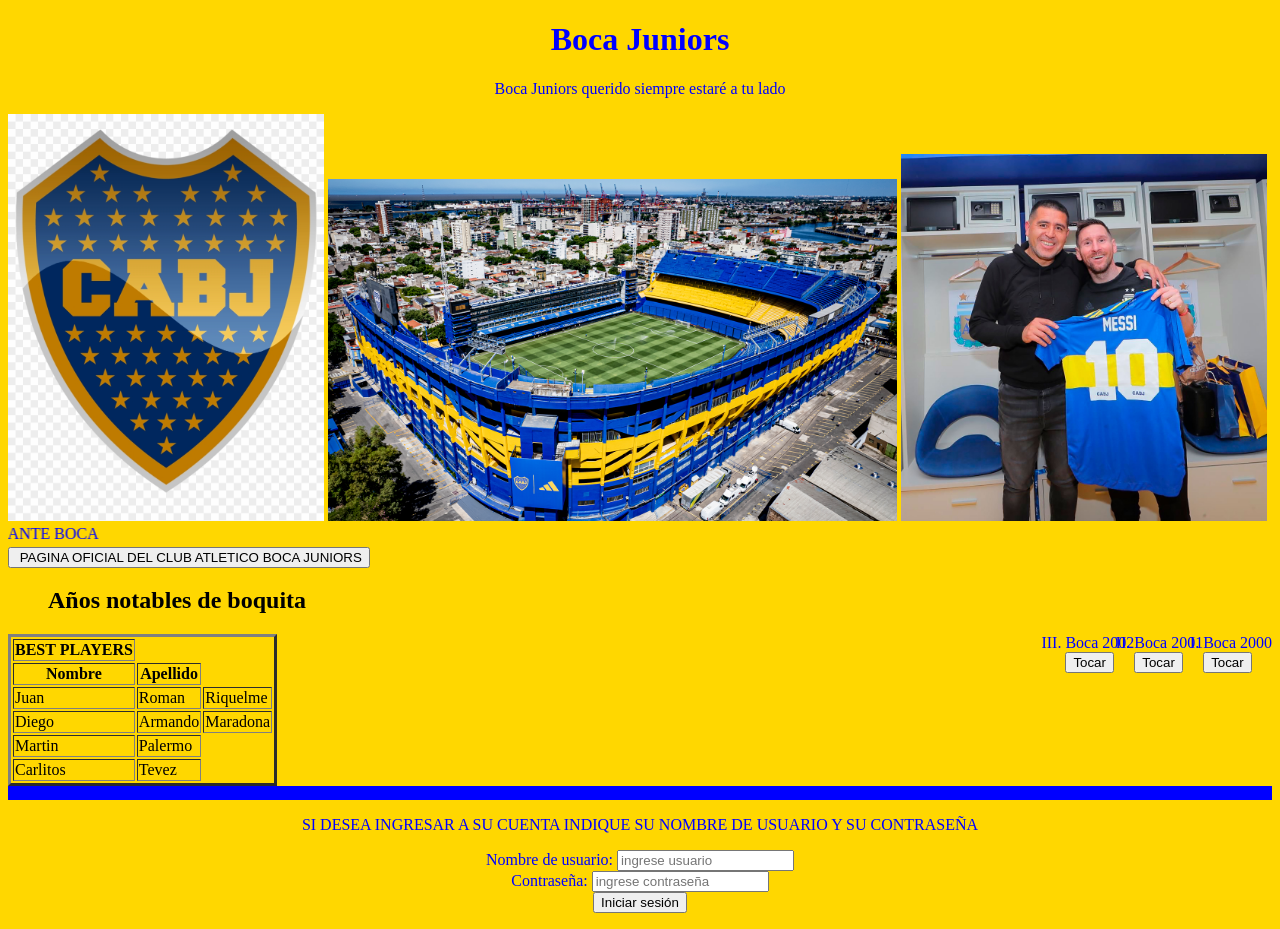
==== index.html @ ec5ee79f "Initial commit" ====
<!DOCTYPE html>
<html lang="en">
<head>
    <meta charset="UTF-8">
    <meta http-equiv="X-UA-Compatible" content="IE=edge">
    <meta name="viewport" content="width=device-width, initial-scale=1.0">
    <title>Página de Boquita</title>
    <link rel="stylesheet" href="style.css">
</head>
<body>
    <header></header>
        <h1>Boca Juniors</h1>
        <p>Boca Juniors querido siempre estaré a tu lado
        </p> <!--la "p" es para agregar algo con formato de parrafo-->
       <img src="./images/escudocabj.png" alt="Foto del ESCUDO" width="25%" > 
       <img src="./images/bombonerita.png" alt="Foto del ESCUDO" width="45%" > 
       <img src="./images/Messiconroman.jpg" alt="Foto del ESCUDO" width="29%" > 
        <marquee behavior="" direction="right">AGUANTE BOCA </marquee>
        <a href="https://www.bocajuniors.com.ar/"Target="_blank"><input type="button" value=" PAGINA OFICIAL DEL CLUB ATLETICO BOCA JUNIORS"  ></a><!--Esta "a" sirve para generar hipervinculos.-->
       


    <main></main>
    <ol type="I" start="1">
        <h2>Años notables de boquita</h2>
        <li>Boca 2000  <a href="https://es.wikipedia.org/wiki/Anexo:Temporada_2000-01_del_Club_Atl%C3%A9tico_Boca_Juniors"Target="_blank"><input type="button" value="Tocar"   ></a></li>
        <li>Boca 2001 <a href="https://es.wikipedia.org/wiki/Anexo:Temporada_2001-02_del_Club_Atl%C3%A9tico_Boca_Juniors"Target="_blank"><input type="button" value="Tocar" ></a></li></li>
        <li>Boca 2002 <a href="https://es.wikipedia.org/wiki/Anexo:Temporada_2002-03_del_Club_Atl%C3%A9tico_Boca_Juniors"Target="_blank"><input type="button" value="Tocar" ></a></li></li>
    </ol>

    <table border="3px"> 
        <tr><th>BEST PLAYERS</th></tr>
        <tr><th>Nombre</th><th>Apellido</th></tr>
        <tr><td>Juan</td><td>Roman</td><td>Riquelme</td></tr>
        <tr><td>Diego</td><td>Armando</td><td>Maradona</td></tr>
        <tr><td>Martin</td><td>Palermo</td></tr>
        <tr><td>Carlitos</td><td>Tevez</td></tr>
     <form action="" method="post">
    </table>


    <footer></footer>
    <p>SI DESEA INGRESAR A SU CUENTA INDIQUE SU NOMBRE DE USUARIO Y SU CONTRASEÑA<p>
        <label for="user">Nombre de usuario:
            <input type="text" placeholder="ingrese usuario" name="user"></label> <br>
       
            <label for="contrasenia"> Contraseña:
            <input type="password" placeholder="ingrese contraseña"></label><br>
            <input type="submit" value="Iniciar sesión">
    
    

    
</body>
</html
---- style.css ----
/*  */

body{background-color: gold;}

#titular{color:BlueViolet;font-size: 100px;}


h1 {
  color: blue;
  text-align: center;
}
h2 {
  color:blue
  text-align center;
}
p {
  color: blue;
  text-align: center;
}
ul {
    list-style-type: none;
    margin: 0;
    padding: 0;
    overflow: hidden;
    background-color: #333;
  }
  
  li {
    float: inline-end;
    color: blue
  }
  
  li a {
    display: table-footer-group;
    color: white;
    text-align: center;
    padding: 14px 16px;
    text-decoration: solid blue;
  }
  marquee {color: blue }
  footer {
    border: 7px solid blue;}
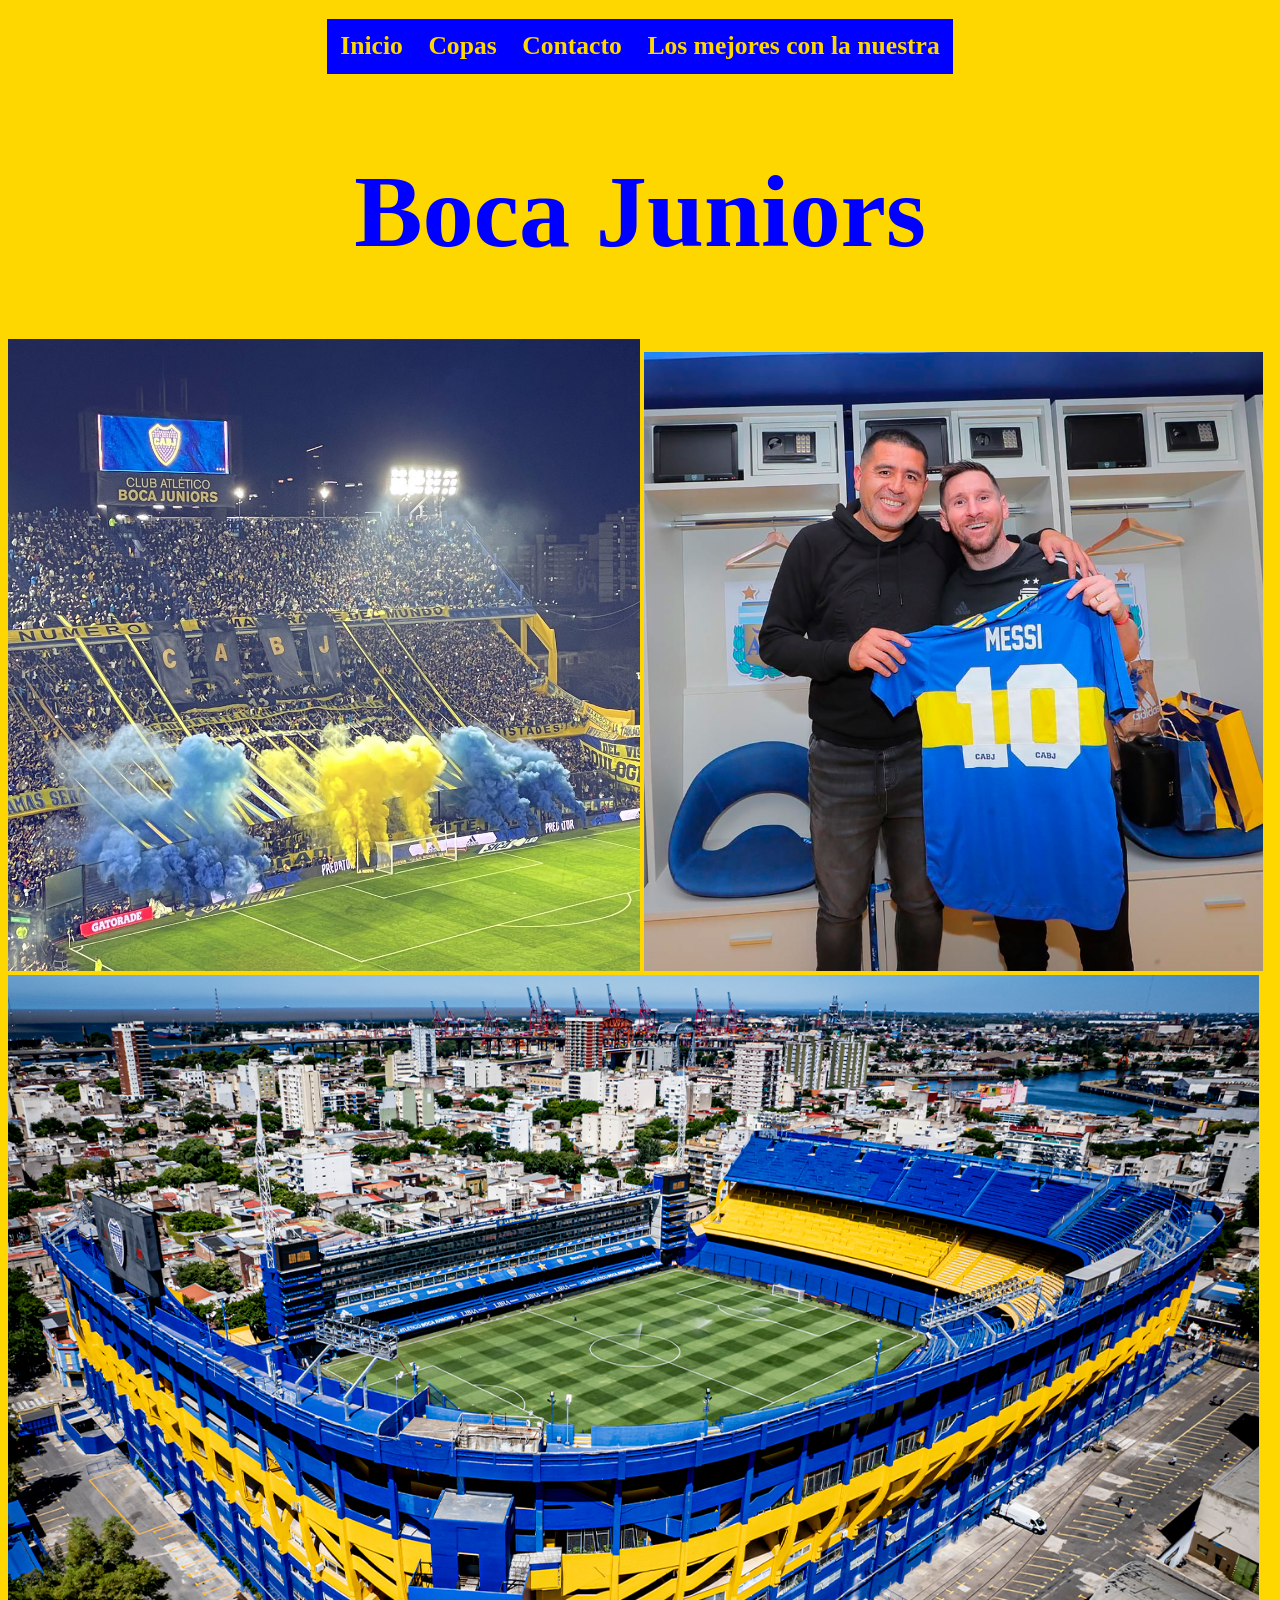
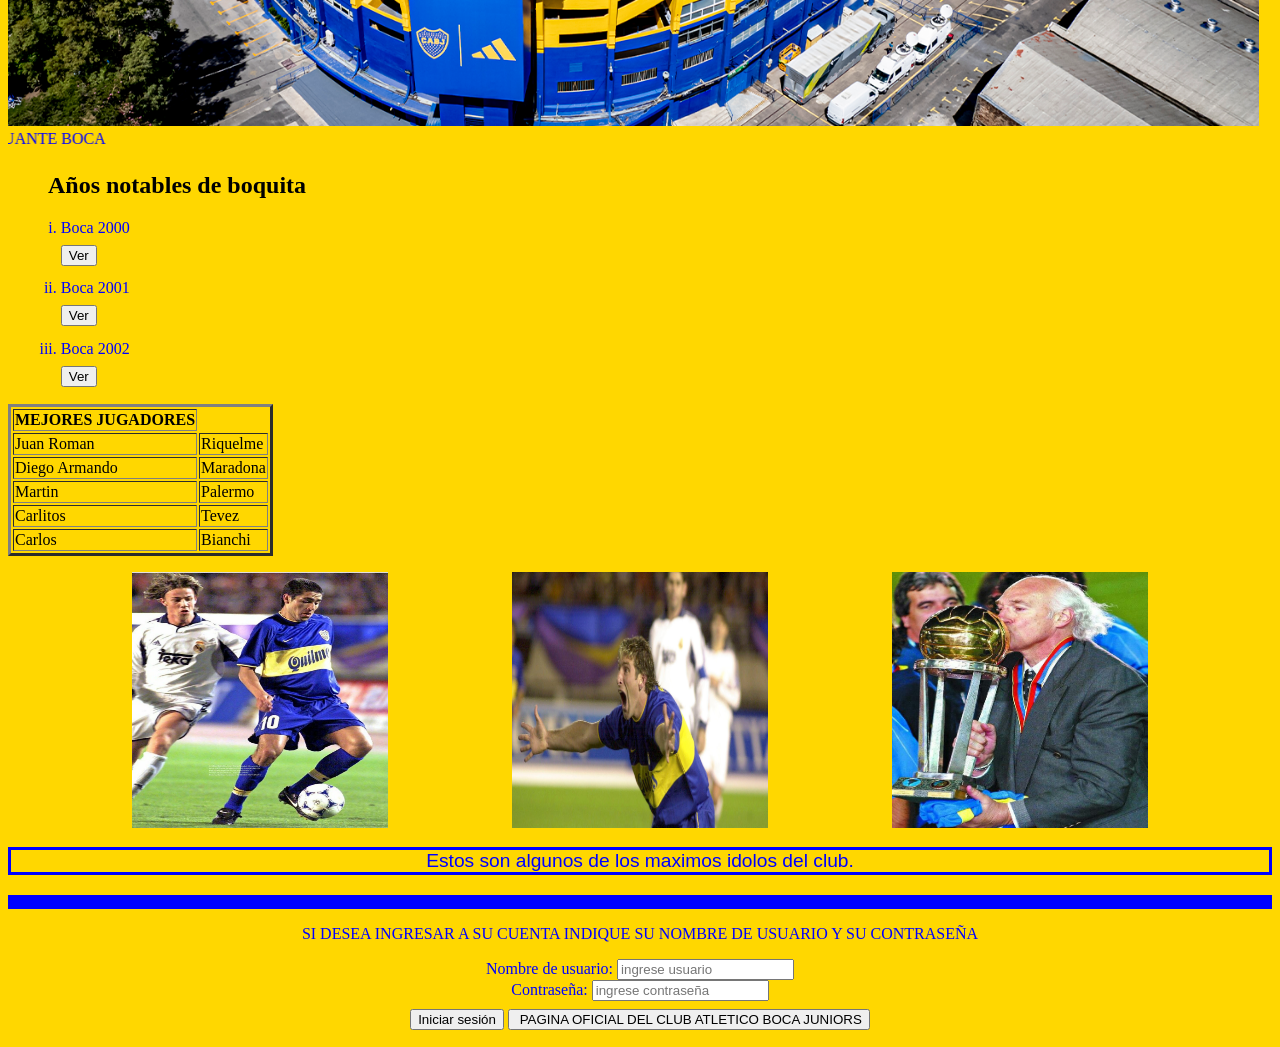
==== commit eaa8a60e: "Cambios 2da entrega" ====
--- a/index.html
+++ b/index.html
@@ -7,38 +7,59 @@
     <title>Página de Boquita</title>
     <link rel="stylesheet" href="style.css">
 </head>
+<nav>
+  <ul>
+    <li><a href="#">Inicio</a></li>
+    <li><a href="#">Copas</a></li>
+    <li><a href="#">Contacto</a></li>
+    <li><a href="#">Los mejores con la nuestra</a></li>
+  </ul>
+</nav>
+
 <body>
     <header></header>
         <h1>Boca Juniors</h1>
-        <p>Boca Juniors querido siempre estaré a tu lado
-        </p> <!--la "p" es para agregar algo con formato de parrafo-->
-       <img src="./images/escudocabj.png" alt="Foto del ESCUDO" width="25%" > 
-       <img src="./images/bombonerita.png" alt="Foto del ESCUDO" width="45%" > 
-       <img src="./images/Messiconroman.jpg" alt="Foto del ESCUDO" width="29%" > 
+       <img src="./images/Bocaaaaa.jpg" alt="Foto de la bombonera" width="50%" > 
+       <img src="./images/Messiconroman.jpg" alt="Foto de messi con roman" width="49%" > 
+
+       <img src="./images/bombonerita.png" alt="Foto de la cancha" width="99%" > 
         <marquee behavior="" direction="right">AGUANTE BOCA </marquee>
-        <a href="https://www.bocajuniors.com.ar/"Target="_blank"><input type="button" value=" PAGINA OFICIAL DEL CLUB ATLETICO BOCA JUNIORS"  ></a><!--Esta "a" sirve para generar hipervinculos.-->
-       
-
+        
+        
 
     <main></main>
-    <ol type="I" start="1">
+    <div class="dalebo">
+    <ol type="i" start="1">
         <h2>Años notables de boquita</h2>
-        <li>Boca 2000  <a href="https://es.wikipedia.org/wiki/Anexo:Temporada_2000-01_del_Club_Atl%C3%A9tico_Boca_Juniors"Target="_blank"><input type="button" value="Tocar"   ></a></li>
-        <li>Boca 2001 <a href="https://es.wikipedia.org/wiki/Anexo:Temporada_2001-02_del_Club_Atl%C3%A9tico_Boca_Juniors"Target="_blank"><input type="button" value="Tocar" ></a></li></li>
-        <li>Boca 2002 <a href="https://es.wikipedia.org/wiki/Anexo:Temporada_2002-03_del_Club_Atl%C3%A9tico_Boca_Juniors"Target="_blank"><input type="button" value="Tocar" ></a></li></li>
+        <li>Boca 2000  <a href="https://es.wikipedia.org/wiki/Anexo:Temporada_2000-01_del_Club_Atl%C3%A9tico_Boca_Juniors"Target="_blank"><input type="button" value="Ver"   ></a></li>
+        <li>Boca 2001 <a href="https://es.wikipedia.org/wiki/Anexo:Temporada_2001-02_del_Club_Atl%C3%A9tico_Boca_Juniors"Target="_blank"><input type="button" value="Ver" ></a></li>
+        <li>Boca 2002 <a href="https://es.wikipedia.org/wiki/Anexo:Temporada_2002-03_del_Club_Atl%C3%A9tico_Boca_Juniors"Target="_blank"><input type="button" value="Ver" ></a></li>
     </ol>
+   </div>
 
     <table border="3px"> 
-        <tr><th>BEST PLAYERS</th></tr>
-        <tr><th>Nombre</th><th>Apellido</th></tr>
-        <tr><td>Juan</td><td>Roman</td><td>Riquelme</td></tr>
-        <tr><td>Diego</td><td>Armando</td><td>Maradona</td></tr>
+        <tr><th>MEJORES JUGADORES</th></tr>
+
+        <tr><td>Juan Roman</td><td>Riquelme</td></tr>
+        <tr><td>Diego Armando</td><td>Maradona</td></tr>
         <tr><td>Martin</td><td>Palermo</td></tr>
         <tr><td>Carlitos</td><td>Tevez</td></tr>
-     <form action="" method="post">
+        <tr><td>Carlos</td><td>Bianchi</td></tr>
+     <form action="" method="post">        
     </table>
+  </p>
 
-
+  <div class="contenedor">
+  <img class="fotos2" src="./images/JRRvsRM.jpg" class="d-block w-100" alt="Tapa Revolver">
+       
+  <img class="fotos2" src="./images/PalermoRM.jpg" class="d-block w-100" alt="Tapa Sgt.Pepper">
+        
+  <img class="fotos2" src="./images/BianchiRM.jpg" class= "d-block w-100" alt="Tapa Hard day's night">
+       
+  </div>
+ 
+ <p class="p3">Estos son algunos de los maximos idolos del club.
+</p>
     <footer></footer>
     <p>SI DESEA INGRESAR A SU CUENTA INDIQUE SU NOMBRE DE USUARIO Y SU CONTRASEÑA<p>
         <label for="user">Nombre de usuario:
@@ -47,9 +68,10 @@
             <label for="contrasenia"> Contraseña:
             <input type="password" placeholder="ingrese contraseña"></label><br>
             <input type="submit" value="Iniciar sesión">
-    
+            
+        <a href="https://www.bocajuniors.com.ar/"Target="_blank"><input type="button" value=" PAGINA OFICIAL DEL CLUB ATLETICO BOCA JUNIORS"  ></a><!--Esta "a" sirve para generar hipervinculos.-->
     
 
-    
+     
 </body>
 </html
--- a/style.css
+++ b/style.css
@@ -1,11 +1,26 @@
-
-
-/*  */
 
 body{background-color: gold;}
 
 #titular{color:BlueViolet;font-size: 100px;}
+ul {
+  list-style-type: none;
+  margin: 0;
+  padding: 0;
+  overflow: hidden;
+  background-color: blue;
+ }
+ ol{
+  display: left;
+ }
 
+ li a {
+
+  display: block;
+  color: blue;
+  text-align: center;
+  padding: 14px 16px;
+  text-decoration: none;
+ }
 
 h1 {
   color: blue;
@@ -13,32 +28,85 @@
 }
 h2 {
   color:blue
-  text-align center;
+  text-align left;
 }
 p {
   color: blue;
   text-align: center;
 }
-ul {
+  
+  li {
+    float: inline;
+    color: blue
+  }
+  h1 {
+    display: flex;
+    justify-content: center;
+    font-family: 'Times New Roman', Times, serif;
+     color: blue;
+     font-size: 8vw;
+    }   
+
+a{
+  width: 100%;
+}
+
+    li a {
+      display: table-footer-group;
+      color: gold;
+      text-align: left;
+      padding: 14px 16px;
+      text-decoration: solid blue;
+    }
+  marquee {color: blue }
+  nav {
+    
+    background-color: gold;
+    height: 6vw;
+    display: flex;
+    justify-content: center;
+    align-items: center;
+  }
+  
+  ul {
     list-style-type: none;
     margin: 0;
     padding: 0;
-    overflow: hidden;
-    background-color: #333;
+    display: flex;
   }
   
   li {
-    float: inline-end;
-    color: blue
+    margin: 1vw;
   }
   
-  li a {
-    display: table-footer-group;
-    color: white;
-    text-align: center;
-    padding: 14px 16px;
-    text-decoration: solid blue;
+  a {
+    color: #ee0a0a;
+    text-decoration: none;
+    font-size: 2vw;
+    font-weight: bold;
   }
-  marquee {color: blue }
+
+  .fotos2{
+    height: 20vw;
+    width: 20vw;
+  }
+  .contenedor{
+    display: flex;
+    flex-direction: row;
+    align-content: center;
+    justify-content: space-evenly;
+    
+}
+.p3 {
+  font-family: Arial, Helvetica, sans-serif;
+  color: blue;
+  font-size: 1.5vw;
+  border: 0.25vw solid blue;
+  background-color:gold;
+  padding: 0,5vw;
+}
+
+  
   footer {
-    border: 7px solid blue;}+    border: 7px solid blue;}
+    
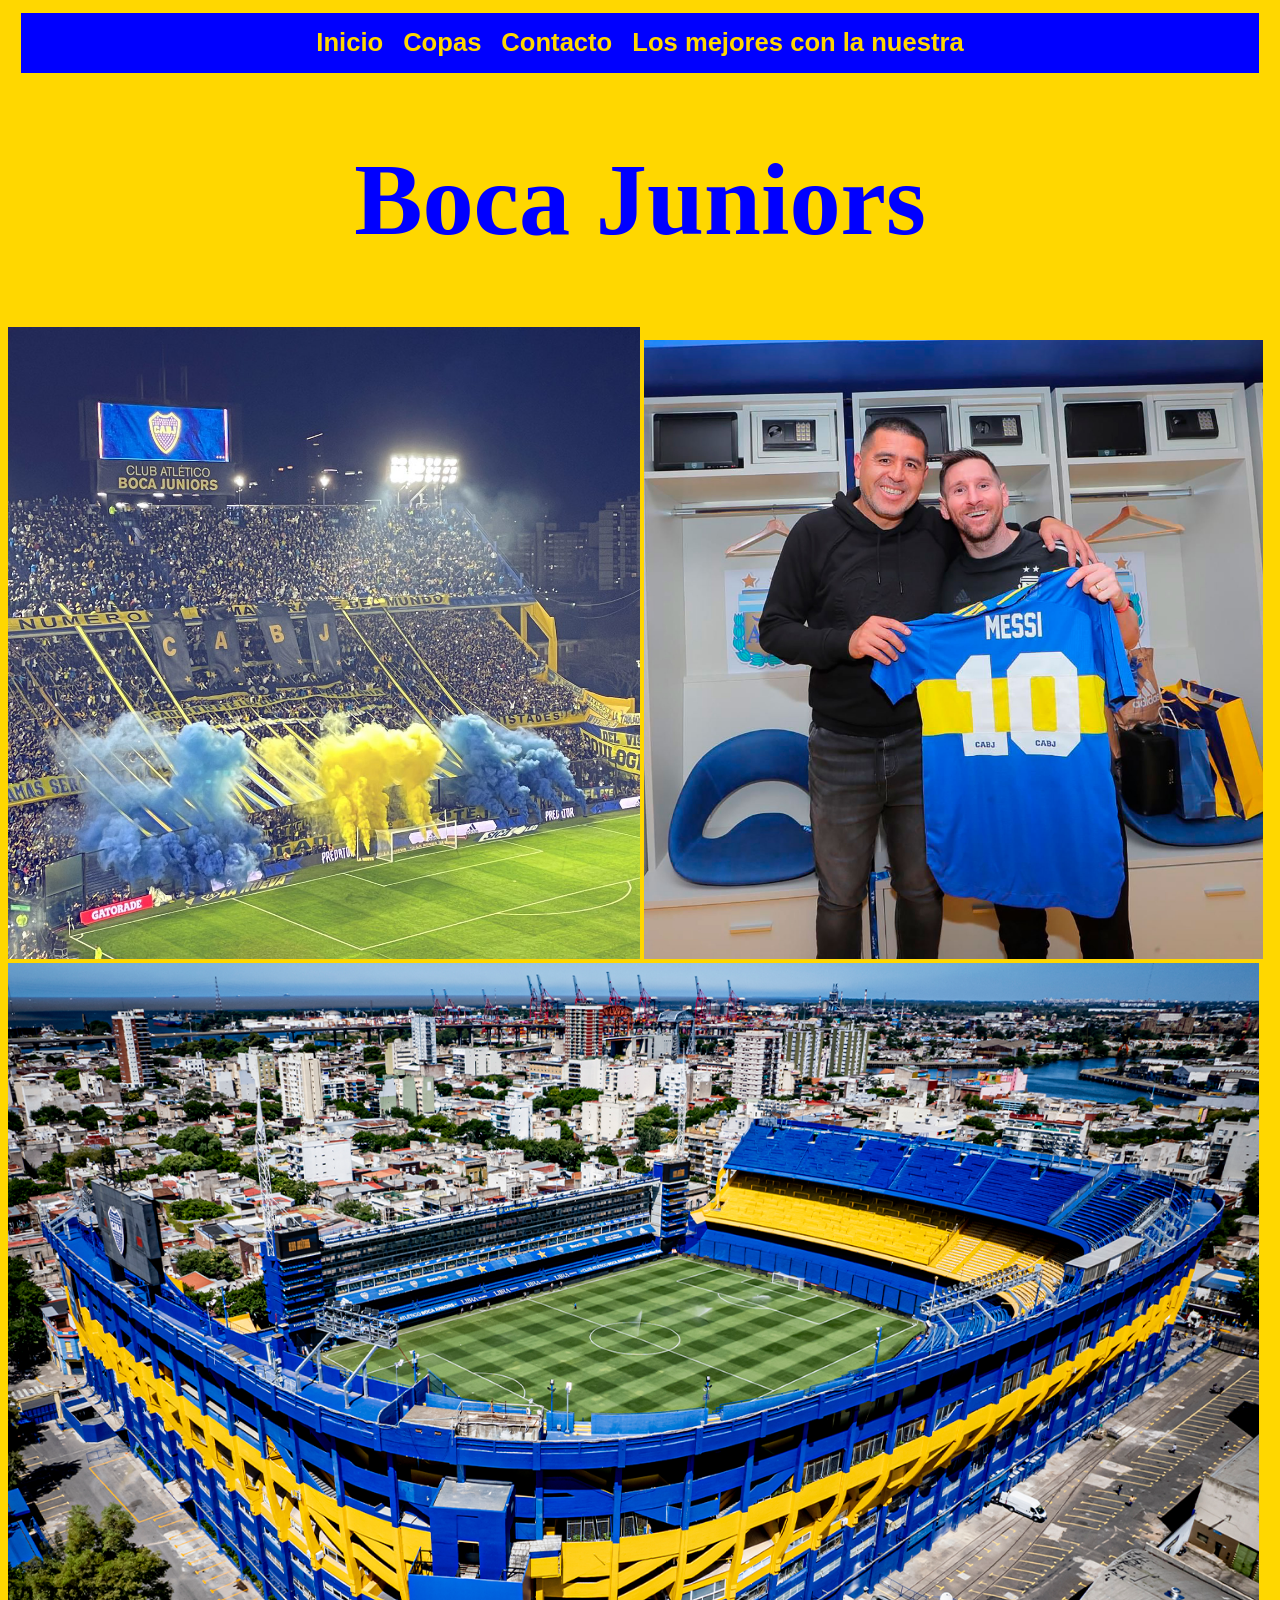
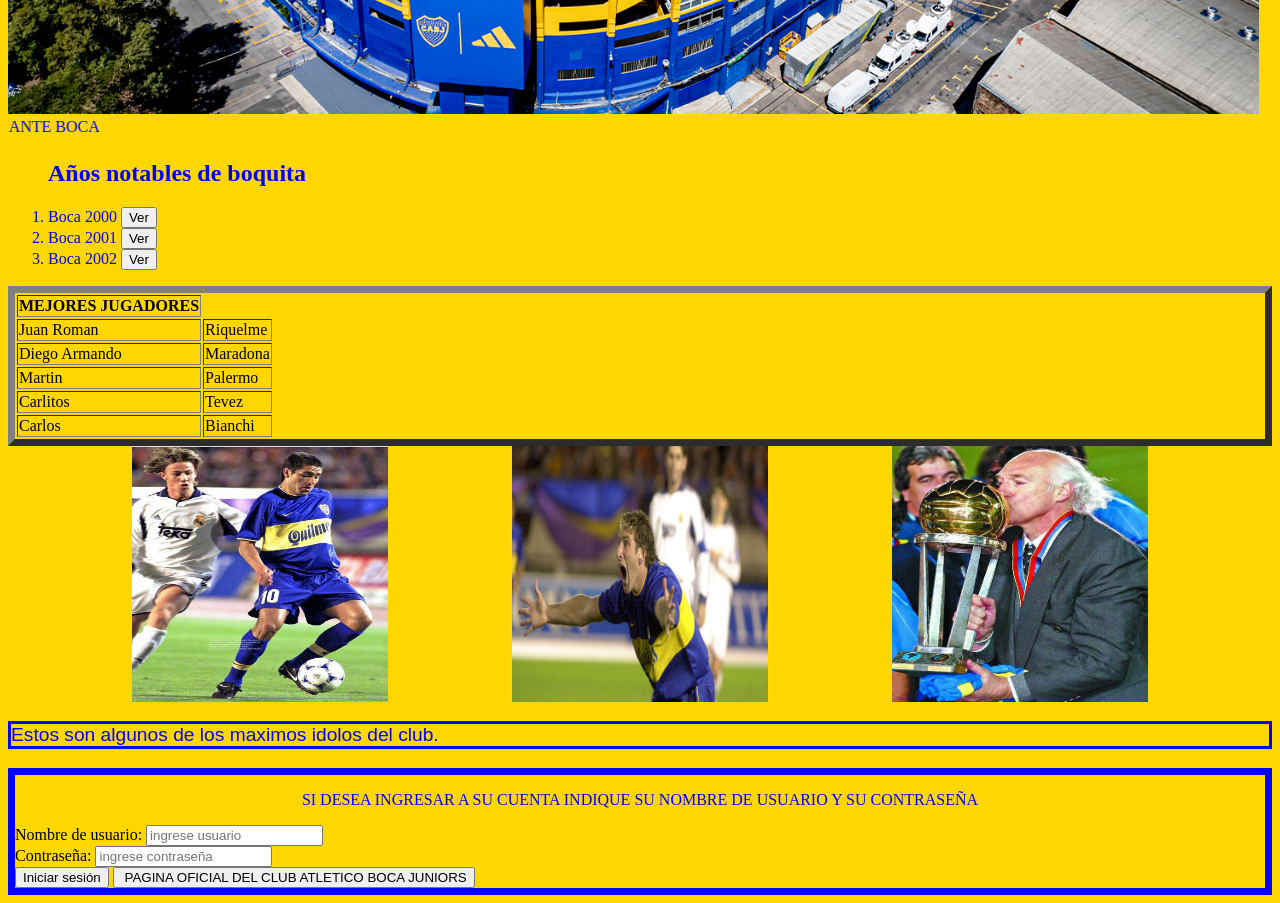
==== commit 50d448e8: "cambios" ====
--- a/index.html
+++ b/index.html
@@ -3,12 +3,12 @@
 <head>
     <meta charset="UTF-8">
     <meta http-equiv="X-UA-Compatible" content="IE=edge">
-    <meta name="viewport" content="width=device-width, initial-scale=1.0">
+    <meta name="viewport" content="width=device-width, initial-scale=1">
     <title>Página de Boquita</title>
-    <link rel="stylesheet" href="style.css">
+    <link rel="stylesheet" href="style.css"> 
 </head>
 <nav>
-  <ul>
+  <ul class="menu"width = device width>
     <li><a href="#">Inicio</a></li>
     <li><a href="#">Copas</a></li>
     <li><a href="#">Contacto</a></li>
@@ -17,60 +17,50 @@
 </nav>
 
 <body>
-    <header></header>
+    <header>
         <h1>Boca Juniors</h1>
        <img src="./images/Bocaaaaa.jpg" alt="Foto de la bombonera" width="50%" > 
        <img src="./images/Messiconroman.jpg" alt="Foto de messi con roman" width="49%" > 
-
        <img src="./images/bombonerita.png" alt="Foto de la cancha" width="99%" > 
         <marquee behavior="" direction="right">AGUANTE BOCA </marquee>
-        
-        
-
-    <main></main>
+    </header>            
+    <main>
     <div class="dalebo">
-    <ol type="i" start="1">
-        <h2>Años notables de boquita</h2>
-        <li>Boca 2000  <a href="https://es.wikipedia.org/wiki/Anexo:Temporada_2000-01_del_Club_Atl%C3%A9tico_Boca_Juniors"Target="_blank"><input type="button" value="Ver"   ></a></li>
-        <li>Boca 2001 <a href="https://es.wikipedia.org/wiki/Anexo:Temporada_2001-02_del_Club_Atl%C3%A9tico_Boca_Juniors"Target="_blank"><input type="button" value="Ver" ></a></li>
-        <li>Boca 2002 <a href="https://es.wikipedia.org/wiki/Anexo:Temporada_2002-03_del_Club_Atl%C3%A9tico_Boca_Juniors"Target="_blank"><input type="button" value="Ver" ></a></li>
-    </ol>
+        <ol type="" start="1">
+            <h2>Años notables de boquita</h2>
+            <li>Boca 2000  <a href="https://es.wikipedia.org/wiki/Anexo:Temporada_2000-01_del_Club_Atl%C3%A9tico_Boca_Juniors"Target="_blank"><input type="button" value="Ver"   ></a></li>
+            <li>Boca 2001 <a href="https://es.wikipedia.org/wiki/Anexo:Temporada_2001-02_del_Club_Atl%C3%A9tico_Boca_Juniors"Target="_blank"><input type="button" value="Ver" ></a></li>
+            <li>Boca 2002 <a href="https://es.wikipedia.org/wiki/Anexo:Temporada_2002-03_del_Club_Atl%C3%A9tico_Boca_Juniors"Target="_blank"><input type="button" value="Ver" ></a></li>
+        </ol>
    </div>
 
-    <table border="3px"> 
+    <table border="7px"> 
         <tr><th>MEJORES JUGADORES</th></tr>
-
         <tr><td>Juan Roman</td><td>Riquelme</td></tr>
         <tr><td>Diego Armando</td><td>Maradona</td></tr>
         <tr><td>Martin</td><td>Palermo</td></tr>
         <tr><td>Carlitos</td><td>Tevez</td></tr>
         <tr><td>Carlos</td><td>Bianchi</td></tr>
-     <form action="" method="post">        
+        <form action="" method="post">        
     </table>
-  </p>
-
-  <div class="contenedor">
-  <img class="fotos2" src="./images/JRRvsRM.jpg" class="d-block w-100" alt="Tapa Revolver">
-       
-  <img class="fotos2" src="./images/PalermoRM.jpg" class="d-block w-100" alt="Tapa Sgt.Pepper">
-        
-  <img class="fotos2" src="./images/BianchiRM.jpg" class= "d-block w-100" alt="Tapa Hard day's night">
-       
-  </div>
+  
+    <div class="contenedor">
+        <img class="fotos2" src="./images/JRRvsRM.jpg" class="d-block w-100" alt="Tapa Revolver">
+        <img class="fotos2" src="./images/PalermoRM.jpg" class="d-block w-100" alt="Tapa Sgt.Pepper">
+        <img class="fotos2" src="./images/BianchiRM.jpg" class= "d-block w-100" alt="Tapa Hard day's night">      
+    </div>
  
- <p class="p3">Estos son algunos de los maximos idolos del club.
-</p>
-    <footer></footer>
-    <p>SI DESEA INGRESAR A SU CUENTA INDIQUE SU NOMBRE DE USUARIO Y SU CONTRASEÑA<p>
-        <label for="user">Nombre de usuario:
-            <input type="text" placeholder="ingrese usuario" name="user"></label> <br>
-       
-            <label for="contrasenia"> Contraseña:
-            <input type="password" placeholder="ingrese contraseña"></label><br>
-            <input type="submit" value="Iniciar sesión">
-            
+    <p class="p3">Estos son algunos de los maximos idolos del club.</p>
+</main>
+<footer>
+    <p class="p4">SI DESEA INGRESAR A SU CUENTA INDIQUE SU NOMBRE DE USUARIO Y SU CONTRASEÑA</p>
+    <label for="user">Nombre de usuario:
+        <input type="text" placeholder="ingrese usuario" name="user"></label> <br>
+        <label for="contrasenia"> Contraseña:
+        <input type="password" placeholder="ingrese contraseña"></label><br>
+        <input type="submit" value="Iniciar sesión">        
         <a href="https://www.bocajuniors.com.ar/"Target="_blank"><input type="button" value=" PAGINA OFICIAL DEL CLUB ATLETICO BOCA JUNIORS"  ></a><!--Esta "a" sirve para generar hipervinculos.-->
-    
+</footer>
 
      
 </body>
--- a/style.css
+++ b/style.css
@@ -1,90 +1,91 @@
 
 body{background-color: gold;}
 
-#titular{color:BlueViolet;font-size: 100px;}
-ul {
+
+.menu{
   list-style-type: none;
-  margin: 0;
-  padding: 0;
+  width: screen;
   overflow: hidden;
   background-color: blue;
+  display: flex;
+  padding: 0 4px;
+  margin: 1vw;   
+  padding: 25px;
+  height: 10px;
+  justify-content: center;
+  align-items: center;
+  list-style: none;
+  font-family: Verdana, Geneva, Tahoma, sans-serif; 
+}
+nav ul li {
+  list-style-type: none;
+  padding: 10px ;
+  display: flex;
+  }
+nav ul li a{
+  text-decoration:dotted;
+  size: 18px;
+  color: gold;
+  font-size: 2vw;
+  font-weight: bold;
  }
- ol{
+@media  (max-width: 997px){
+  .menu{
+    padding: 14px 2%;
+    transition: .2s;
+  }
+  .nav ul li a{
+    padding: 5px 0;
+    margin: 0px 20px;
+  }
+}
+
+.dalebo{
   display: left;
+  float: inline;
+  color: blue
  }
 
- li a {
 
-  display: block;
-  color: blue;
-  text-align: center;
-  padding: 14px 16px;
-  text-decoration: none;
- }
 
-h1 {
-  color: blue;
-  text-align: center;
-}
 h2 {
   color:blue
   text-align left;
 }
-p {
+.p4 {
   color: blue;
   text-align: center;
 }
   
-  li {
-    float: inline;
-    color: blue
-  }
-  h1 {
-    display: flex;
-    justify-content: center;
-    font-family: 'Times New Roman', Times, serif;
-     color: blue;
-     font-size: 8vw;
-    }   
 
-a{
-  width: 100%;
-}
+h1 {
+  display: flex;
+  justify-content: center;
+  font-family: 'Times New Roman', Times, serif;
+  color: blue;
+  font-size: 8vw;
+  text-align: center;
+  }   
 
-    li a {
-      display: table-footer-group;
-      color: gold;
-      text-align: left;
-      padding: 14px 16px;
-      text-decoration: solid blue;
-    }
-  marquee {color: blue }
-  nav {
-    
-    background-color: gold;
-    height: 6vw;
-    display: flex;
-    justify-content: center;
-    align-items: center;
-  }
+
+
+marquee {color: blue }
   
-  ul {
-    list-style-type: none;
-    margin: 0;
-    padding: 0;
-    display: flex;
-  }
-  
-  li {
-    margin: 1vw;
-  }
-  
-  a {
-    color: #ee0a0a;
-    text-decoration: none;
-    font-size: 2vw;
-    font-weight: bold;
-  }
+
+
+
+
+
+table{display: flex ;
+  justify-content: left;
+  align-items: Left;
+
+  ;
+
+} 
+
+
+
 
   .fotos2{
     height: 20vw;
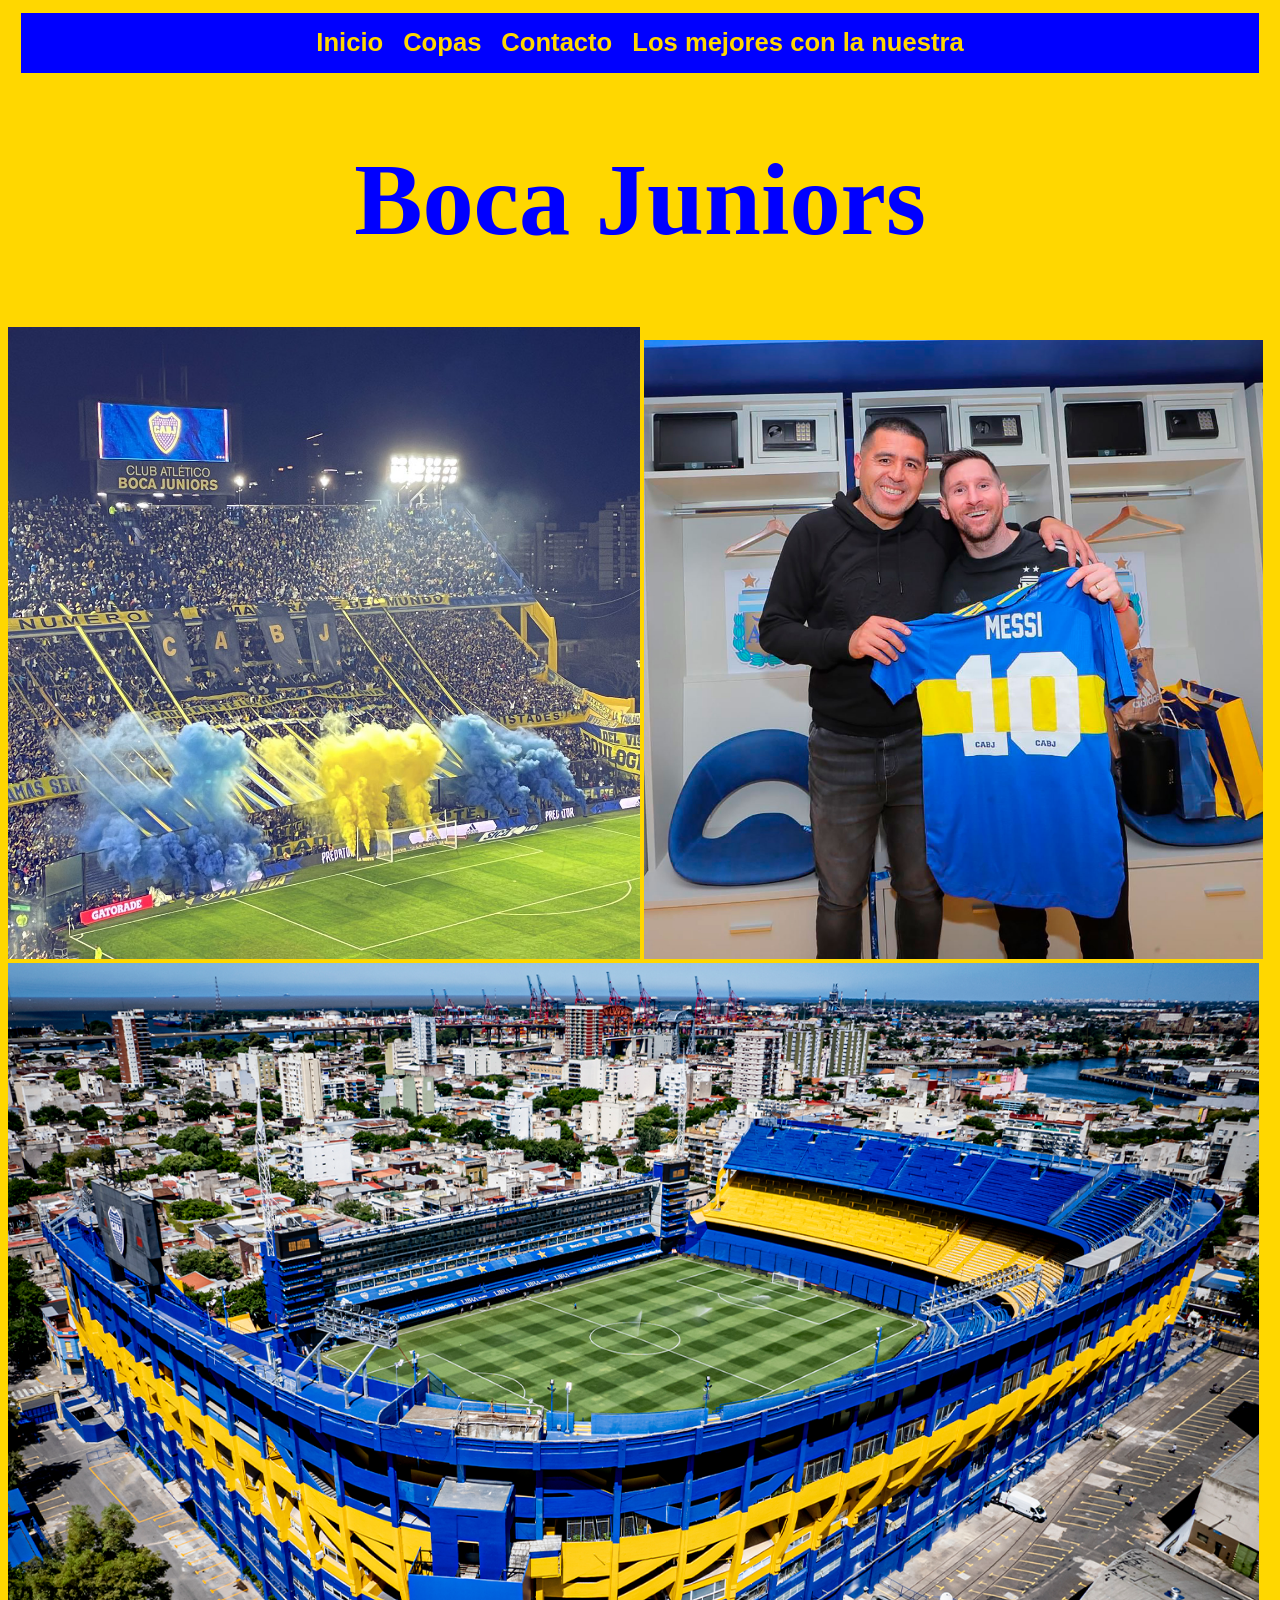
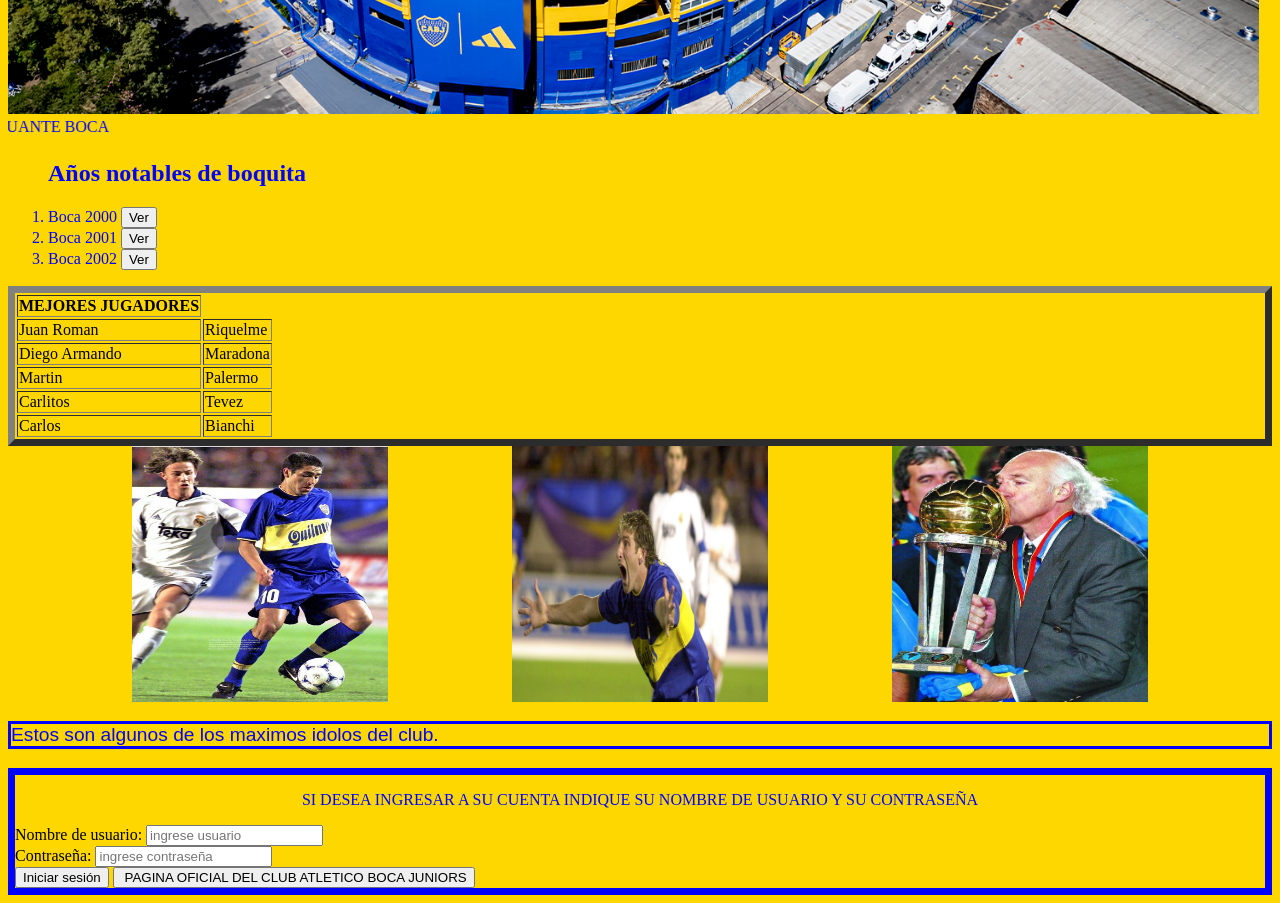
==== commit 34d8dd56: "cambios java" ====
--- a/index.html
+++ b/index.html
@@ -64,4 +64,5 @@
 
      
 </body>
+<script src="script.js"></script>
 </html
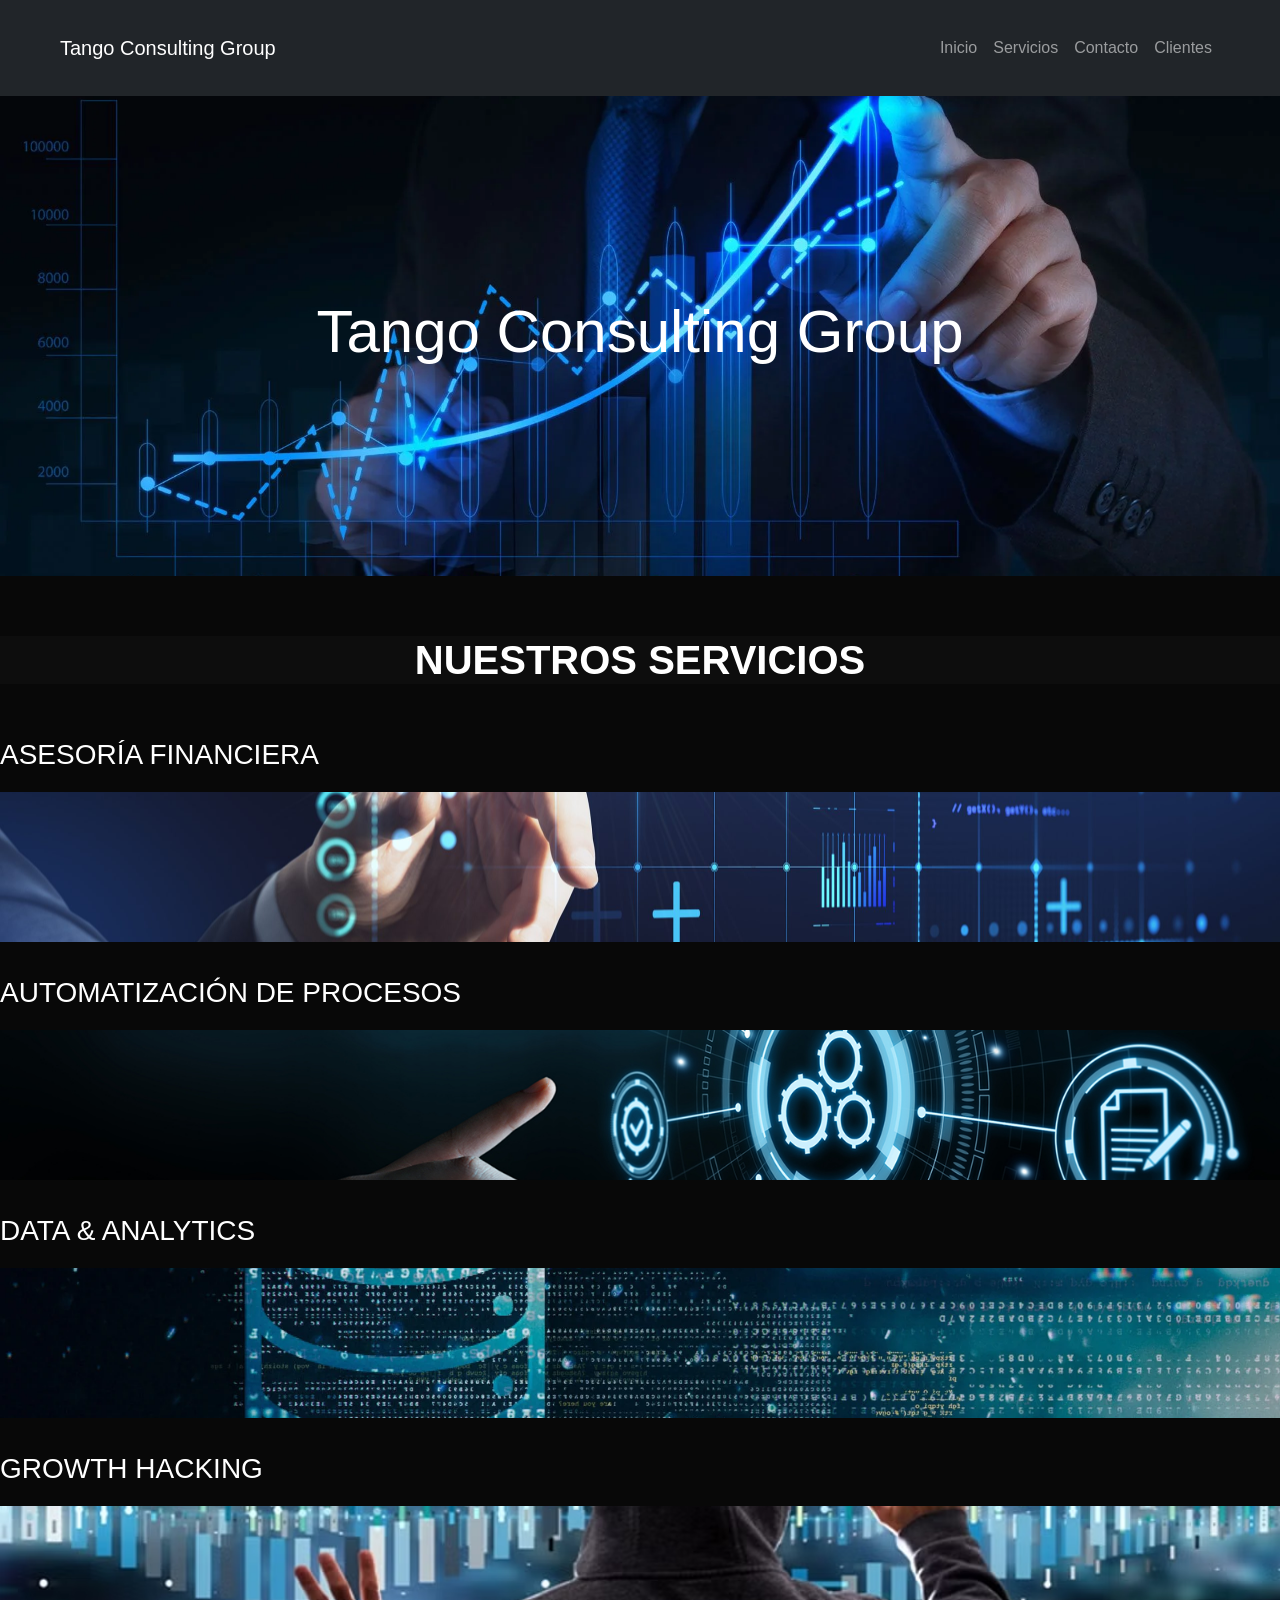
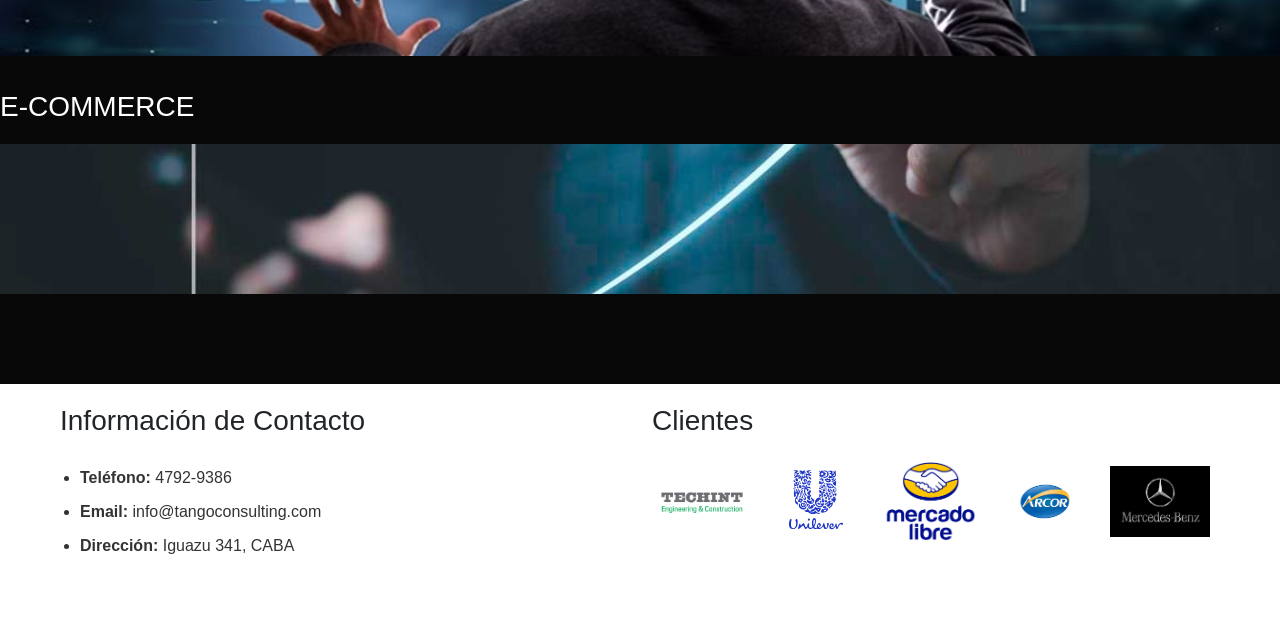
==== commit ac7459a5: "Entrega 3" ====
--- a/index.html
+++ b/index.html
@@ -1,68 +1,107 @@
+
 <!DOCTYPE html>
 <html lang="en">
+<meta charset="UTF-8">
+<meta http-equiv="X-UA-Compatible" content="IE=edge">
+<meta name="viewport" content="width=device-width, initial-scale=1">
 <head>
-    <meta charset="UTF-8">
-    <meta http-equiv="X-UA-Compatible" content="IE=edge">
-    <meta name="viewport" content="width=device-width, initial-scale=1">
-    <title>Página de Boquita</title>
-    <link rel="stylesheet" href="style.css"> 
+  <title>Tango Consulting Group</title> 
+  <link rel="stylesheet" href="https://cdn.jsdelivr.net/npm/bootstrap@5.3.0/dist/css/bootstrap.min.css">
+  <link rel="stylesheet" href="style.css">
 </head>
-<nav>
-  <ul class="menu"width = device width>
-    <li><a href="#">Inicio</a></li>
-    <li><a href="#">Copas</a></li>
-    <li><a href="#">Contacto</a></li>
-    <li><a href="#">Los mejores con la nuestra</a></li>
-  </ul>
-</nav>
+<body>
+  
+  <nav class="navbar navbar-expand-lg navbar-dark bg-dark">
+    <div class="container">
+      <a class="navbar-brand" href="#">Tango Consulting Group</a>
+      <button class="navbar-toggler" type="button" data-bs-toggle="collapse" data-bs-target="#navbarNav" aria-controls="navbarNav" aria-expanded="false" aria-label="Toggle navigation">
+        <span class="navbar-toggler-icon"></span>
+      </button>
+      <div class="collapse navbar-collapse" id="navbarNav">
+        <ul class="navbar-nav ms-auto">
+          <li class="nav-item">
+            <a class="nav-link" href="#inicio">Inicio</a> 
+          </li>
+          <li class="nav-item">
+            <a class="nav-link" href="#servicios">Servicios</a> <!-- Buscar como hacer que el nav link me lleve a los servicios??-->
+          </li>
+          <li class="nav-item">
+            <a class="nav-link" href="#contacto">Contacto</a>
+          </li>
+          <li class="nav-item">
+            <a class="nav-link" href="#contacto">Clientes</a>
+          </li>
+        </ul>
+      </div>
+    </div>
+  </nav>
+  
+  <div class="Titulo">
+    <h1>Tango Consulting Group</h1>
+  </div>
 
-<body>
-    <header>
-        <h1>Boca Juniors</h1>
-       <img src="./images/Bocaaaaa.jpg" alt="Foto de la bombonera" width="50%" > 
-       <img src="./images/Messiconroman.jpg" alt="Foto de messi con roman" width="49%" > 
-       <img src="./images/bombonerita.png" alt="Foto de la cancha" width="99%" > 
-        <marquee behavior="" direction="right">AGUANTE BOCA </marquee>
-    </header>            
-    <main>
-    <div class="dalebo">
-        <ol type="" start="1">
-            <h2>Años notables de boquita</h2>
-            <li>Boca 2000  <a href="https://es.wikipedia.org/wiki/Anexo:Temporada_2000-01_del_Club_Atl%C3%A9tico_Boca_Juniors"Target="_blank"><input type="button" value="Ver"   ></a></li>
-            <li>Boca 2001 <a href="https://es.wikipedia.org/wiki/Anexo:Temporada_2001-02_del_Club_Atl%C3%A9tico_Boca_Juniors"Target="_blank"><input type="button" value="Ver" ></a></li>
-            <li>Boca 2002 <a href="https://es.wikipedia.org/wiki/Anexo:Temporada_2002-03_del_Club_Atl%C3%A9tico_Boca_Juniors"Target="_blank"><input type="button" value="Ver" ></a></li>
-        </ol>
-   </div>
+  <!-- Contenido main -->
+ <section id="servicios">
 
-    <table border="7px"> 
-        <tr><th>MEJORES JUGADORES</th></tr>
-        <tr><td>Juan Roman</td><td>Riquelme</td></tr>
-        <tr><td>Diego Armando</td><td>Maradona</td></tr>
-        <tr><td>Martin</td><td>Palermo</td></tr>
-        <tr><td>Carlitos</td><td>Tevez</td></tr>
-        <tr><td>Carlos</td><td>Bianchi</td></tr>
-        <form action="" method="post">        
-    </table>
-  
-    <div class="contenedor">
-        <img class="fotos2" src="./images/JRRvsRM.jpg" class="d-block w-100" alt="Tapa Revolver">
-        <img class="fotos2" src="./images/PalermoRM.jpg" class="d-block w-100" alt="Tapa Sgt.Pepper">
-        <img class="fotos2" src="./images/BianchiRM.jpg" class= "d-block w-100" alt="Tapa Hard day's night">      
+  <div class="services-section"> 
+    <h2>Nuestros Servicios</h2>
+    <div class="service-images">
+      <div class="service-item">
+        <p>Asesoría financiera</p>
+        <img src="images/asesoria financera2.jpg" alt="Asesoria financiera">   
+      </div>
+      <div class="service-item">
+        <p>Automatización de procesos</p>
+        <img src="images/automatización de procesos.jpg" alt="Automatizacion de procesos">   
+      </div>
+      <div class="service-item">
+        <p>Data & Analytics</p>
+        <img src="images/data and analytics.webp" alt="Data and analytics">   
+      </div>
+      <div class="service-item">
+        <p>Growth hacking</p>
+        <img src="images/Growth-hacker.avif" alt="Growth hacking">   
+      </div>
+      <div class="service-item">
+        <p>E-commerce</p>
+        <img src="images/ecommerce.jpg" alt="E commerce">   
+      </div>
     </div>
- 
-    <p class="p3">Estos son algunos de los maximos idolos del club.</p>
-</main>
-<footer>
-    <p class="p4">SI DESEA INGRESAR A SU CUENTA INDIQUE SU NOMBRE DE USUARIO Y SU CONTRASEÑA</p>
-    <label for="user">Nombre de usuario:
-        <input type="text" placeholder="ingrese usuario" name="user"></label> <br>
-        <label for="contrasenia"> Contraseña:
-        <input type="password" placeholder="ingrese contraseña"></label><br>
-        <input type="submit" value="Iniciar sesión">        
-        <a href="https://www.bocajuniors.com.ar/"Target="_blank"><input type="button" value=" PAGINA OFICIAL DEL CLUB ATLETICO BOCA JUNIORS"  ></a><!--Esta "a" sirve para generar hipervinculos.-->
-</footer>
+  </div>
+ </section>
 
-     
+ <section id="contacto">
+ <footer class="footer">
+    <div class="container">
+      <div class="row">
+        <div class="col-md-6">
+          <h3>Información de Contacto</h3>
+          <ul class="contact-info">
+            <li>
+              <strong>Teléfono:</strong> 4792-9386
+            </li>
+            <li>
+              <strong>Email:</strong> info@tangoconsulting.com
+            </li>
+            <li>
+              <strong>Dirección:</strong> Iguazu 341, CABA
+            </li>
+          </ul>
+        </div>
+        <div class="col-md-6">
+          <h3>Clientes</h3>
+          <div class="client-logos">
+            <img src="images/techint.png" alt="Techint">
+            <img src="images/Unilevef logo.svg" alt="Unilever">
+            <img src="images/MercadoLibre-logo.png" alt="Mercado Libre">
+            <img src="images/Arcorr.jpg" alt="Arcor">
+            <img src="images/mercedes.webp" alt="Mercedes">
+          </div>
+        </div>
+      </div>
+    </div>
+ </footer>
+</section>
+  <script src="https://cdn.jsdelivr.net/npm/bootstrap@5.3.0/dist/js/bootstrap.bundle.min.js"></script>
 </body>
-<script src="script.js"></script>
-</html+</html>
--- a/style.css
+++ b/style.css
@@ -1,113 +1,123 @@
-
-body{background-color: gold;}
 
 
-.menu{
-  list-style-type: none;
-  width: screen;
-  overflow: hidden;
-  background-color: blue;
+body {
+  font-family: Arial, sans-serif;
+  margin: 0;
+  padding: 0;
+}
+.Titulo {
+  background-image: url(images/Fondo.jpg);
+  background-size: cover;
+  background-position: center;
+  text-align: center;
+  padding: 200px 0;
+}
+
+.Titulo h1 {
+  font-size: 60px;
+  color: white;
+}
+
+.container {
+  max-width: 1200px;
+  margin: 0 auto;
+  padding: 20px;
+}
+
+.services-section img,
+.contact-info img {
+  width: 100%;
+  height: auto;
+  object-fit: cover;
+}
+.service-item {
+  font-family: "Arial", sans-serif;
+  font-size: 20px;
+  text-transform: uppercase;
+  margin-bottom: 30px;
+}
+.service-item img {
+  display: block;
+  margin: 0 auto;
+  max-width: 100%;
+  height: auto;
+  max-height: 150px;
+}
+
+.services-section {
+  background-color: rgb(8, 8, 8);
+  padding: 60px 0;
   display: flex;
-  padding: 0 4px;
-  margin: 1vw;   
-  padding: 25px;
-  height: 10px;
+  flex-direction: column;
+  gap: 20px;
+}
+.services-section p {
+  font-family: "Arial", sans-serif;
+  font-size: 28px;
+  line-height: 1.5;
+}
+
+.services-section h2 {
+  font-family: "Arial", sans-serif;
+  font-size: 40px;
+  font-weight: bold;
+  text-align: center;
+  text-transform: uppercase;
+  margin-bottom: 30px;
+  background-color: rgba(22, 22, 22, 0.379);
+  }
+
+
+.services-section h2,
+.contact-section h2 {
+  width: 100%;
+  text-align: center;
+  display: flex;
   justify-content: center;
   align-items: center;
-  list-style: none;
-  font-family: Verdana, Geneva, Tahoma, sans-serif; 
-}
-nav ul li {
-  list-style-type: none;
-  padding: 10px ;
-  display: flex;
-  }
-nav ul li a{
-  text-decoration:dotted;
-  size: 18px;
-  color: gold;
-  font-size: 2vw;
-  font-weight: bold;
- }
-@media  (max-width: 997px){
-  .menu{
-    padding: 14px 2%;
-    transition: .2s;
-  }
-  .nav ul li a{
-    padding: 5px 0;
-    margin: 0px 20px;
-  }
 }
 
-.dalebo{
-  display: left;
-  float: inline;
-  color: blue
- }
-
-
-
-h2 {
-  color:blue
-  text-align left;
+.services-section ul {
+  list-style: none;
+  padding-left: 0;
 }
-.p4 {
-  color: blue;
-  text-align: center;
-}
-  
-
-h1 {
-  display: flex;
-  justify-content: center;
-  font-family: 'Times New Roman', Times, serif;
-  color: blue;
-  font-size: 8vw;
-  text-align: center;
-  }   
-
-
-
-marquee {color: blue }
-  
-
-
-
-
-
-table{display: flex ;
-  justify-content: left;
-  align-items: Left;
-
-  ;
-
-} 
-
-
-
-
-  .fotos2{
-    height: 20vw;
-    width: 20vw;
-  }
-  .contenedor{
-    display: flex;
-    flex-direction: row;
-    align-content: center;
-    justify-content: space-evenly;
-    
-}
-.p3 {
-  font-family: Arial, Helvetica, sans-serif;
-  color: blue;
-  font-size: 1.5vw;
-  border: 0.25vw solid blue;
-  background-color:gold;
-  padding: 0,5vw;
+.services-section h2,
+.services-section p {
+  color: #fff;
 }
 
-  
-  footer {
-    border: 7px solid blue;}
-    +.services-section li {
+  margin-bottom: 22px;
+}
+
+.contact-info {
+  background-color: #f5f5f5;
+  padding: 60px 0;
+}
+
+.contact-info h2 {
+  color: #333;
+  font-weight: bold;
+  margin-bottom: 30px;
+}
+
+.contact-info ul {
+  list-style: none;
+  padding-left: 0;
+}
+
+.contact-info li {
+  margin-bottom: 10px;
+}
+.footer .client-logos img {
+  max-width: 100px;
+  height: auto;
+  margin-right: 10px;
+}
+.footer .contact-info {
+  background-color: #fff;
+  padding: 20px;
+  font-family: "Arial", sans-serif;
+  font-size: 16px;
+  color: #333;
+}
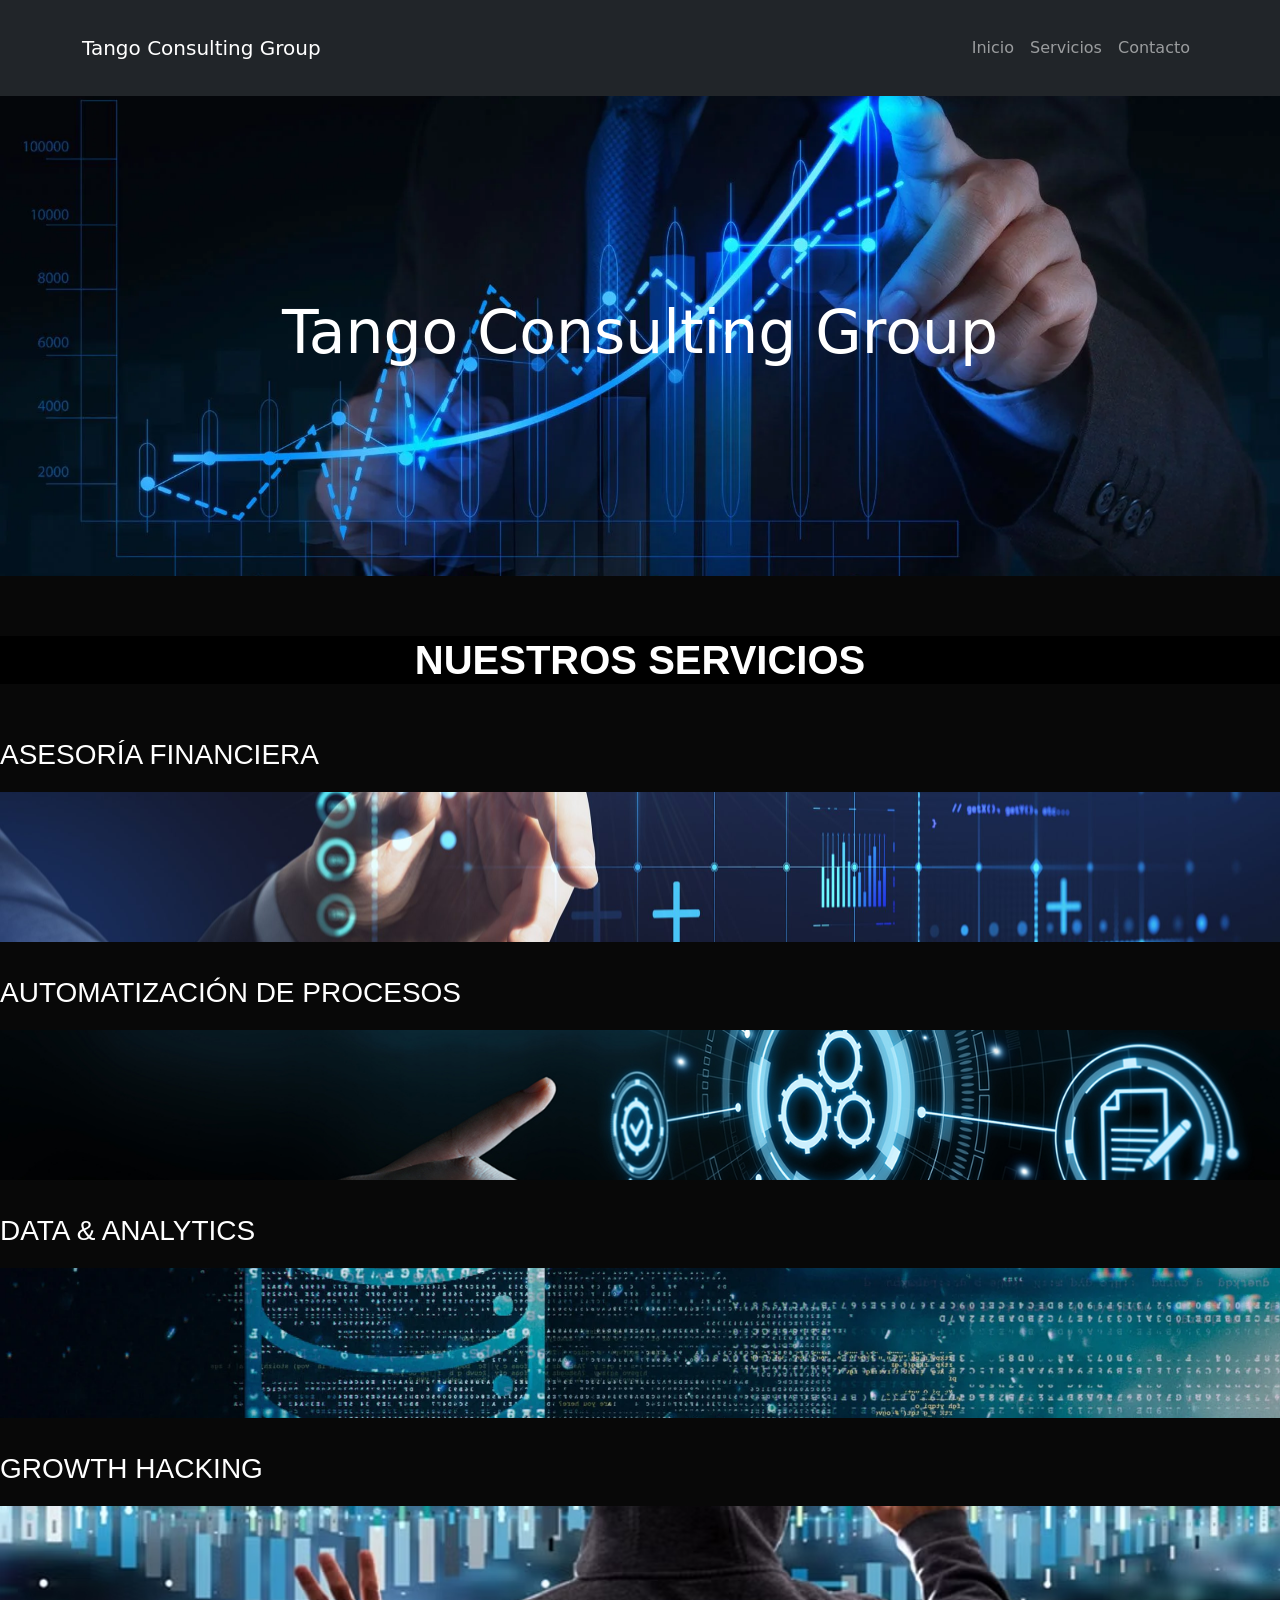
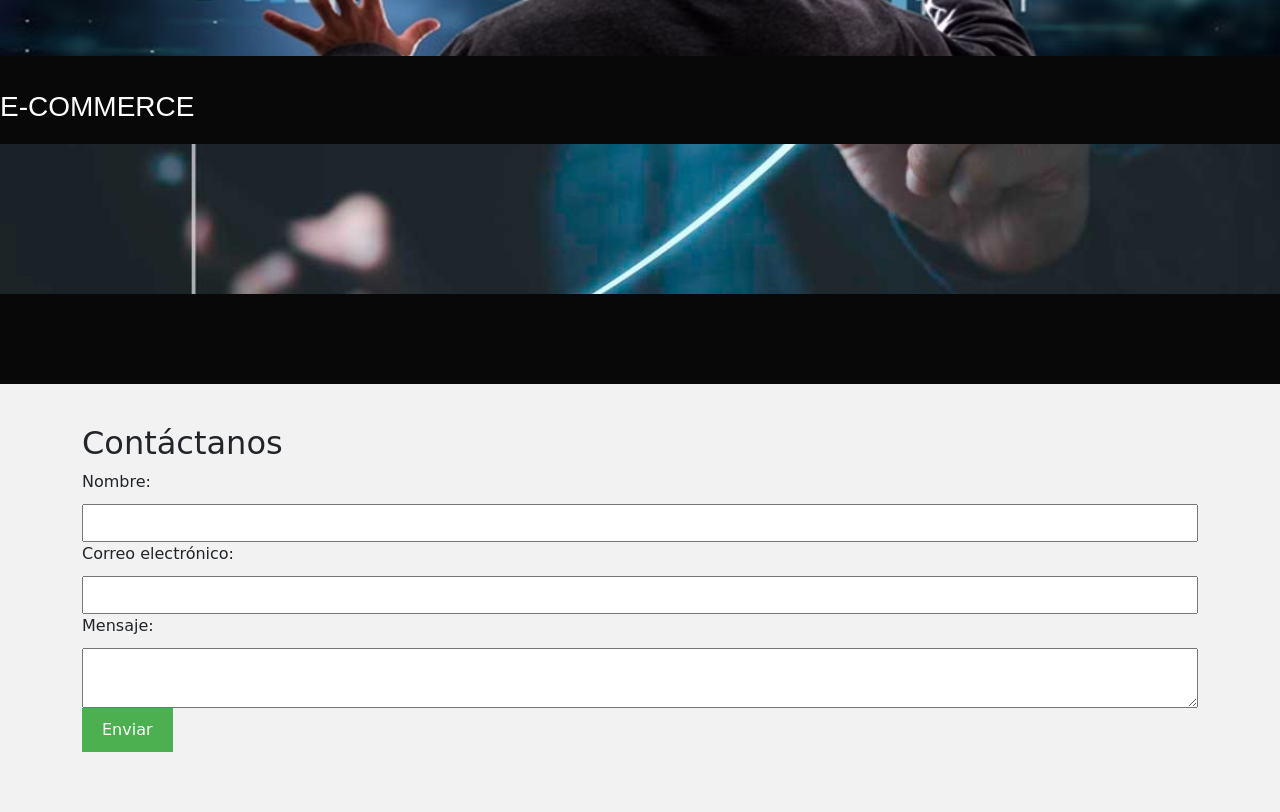
==== commit 45e37de0: "Entrega final programacion web" ====
--- a/index.html
+++ b/index.html
@@ -6,8 +6,8 @@
 <meta name="viewport" content="width=device-width, initial-scale=1">
 <head>
   <title>Tango Consulting Group</title> 
+  <link rel="stylesheet" href="style.css">
   <link rel="stylesheet" href="https://cdn.jsdelivr.net/npm/bootstrap@5.3.0/dist/css/bootstrap.min.css">
-  <link rel="stylesheet" href="style.css">
 </head>
 <body>
   
@@ -27,9 +27,6 @@
           </li>
           <li class="nav-item">
             <a class="nav-link" href="#contacto">Contacto</a>
-          </li>
-          <li class="nav-item">
-            <a class="nav-link" href="#contacto">Clientes</a>
           </li>
         </ul>
       </div>
@@ -70,38 +67,37 @@
   </div>
  </section>
 
- <section id="contacto">
- <footer class="footer">
-    <div class="container">
-      <div class="row">
-        <div class="col-md-6">
-          <h3>Información de Contacto</h3>
-          <ul class="contact-info">
-            <li>
-              <strong>Teléfono:</strong> 4792-9386
-            </li>
-            <li>
-              <strong>Email:</strong> info@tangoconsulting.com
-            </li>
-            <li>
-              <strong>Dirección:</strong> Iguazu 341, CABA
-            </li>
-          </ul>
-        </div>
-        <div class="col-md-6">
-          <h3>Clientes</h3>
-          <div class="client-logos">
-            <img src="images/techint.png" alt="Techint">
-            <img src="images/Unilevef logo.svg" alt="Unilever">
-            <img src="images/MercadoLibre-logo.png" alt="Mercado Libre">
-            <img src="images/Arcorr.jpg" alt="Arcor">
-            <img src="images/mercedes.webp" alt="Mercedes">
-          </div>
-        </div>
+ <footer>
+  <div class="container">
+    <h2>Contáctanos</h2>
+    <form id="formularioContacto">
+      <div>
+        <label for="nombre">Nombre:</label>
+        <input type="text" id="nombre" name="nombre" required>
       </div>
+    
+      <div>
+        <label for="correo">Correo electrónico:</label>
+        <input type="email" id="correo" name="correo" required>
+      </div>
+    
+      <div>
+        <label for="mensaje">Mensaje:</label>
+        <textarea id="mensaje" name="mensaje" required></textarea>
+      </div>
+    
+      <button type="submit">Enviar</button>
+    </form>
+    <div id="mensajeEnviado" style="display: none;">
+      <p>¡Gracias por tu mensaje!</p>
+      <p>Nos pondremos en contacto contigo pronto.</p>
     </div>
- </footer>
-</section>
-  <script src="https://cdn.jsdelivr.net/npm/bootstrap@5.3.0/dist/js/bootstrap.bundle.min.js"></script>
+  </div>
+</footer>
+
+
+
+<script src="https://cdn.jsdelivr.net/npm/bootstrap@5.3.0/dist/js/bootstrap.bundle.min.js"></script> <!-- Para la navbar-->
+<script src="form.js"></script>
 </body>
 </html>
--- a/style.css
+++ b/style.css
@@ -24,8 +24,7 @@
   padding: 20px;
 }
 
-.services-section img,
-.contact-info img {
+.services-section img{
   width: 100%;
   height: auto;
   object-fit: cover;
@@ -64,7 +63,7 @@
   text-align: center;
   text-transform: uppercase;
   margin-bottom: 30px;
-  background-color: rgba(22, 22, 22, 0.379);
+  background-color: black;
   }
 
 
@@ -90,34 +89,45 @@
   margin-bottom: 22px;
 }
 
-.contact-info {
-  background-color: #f5f5f5;
-  padding: 60px 0;
+footer {
+  background-color: #f2f2f2;
+  padding: 20px;
 }
 
-.contact-info h2 {
-  color: #333;
-  font-weight: bold;
-  margin-bottom: 30px;
+.container {
+  max-width: 800px;
+  margin: 0 auto;
 }
 
-.contact-info ul {
-  list-style: none;
-  padding-left: 0;
+h2 {
+  margin-bottom: 20px;
 }
 
-.contact-info li {
+form {
+  margin-bottom: 20px;
+}
+
+label, input, textarea {
+  display: block;
   margin-bottom: 10px;
 }
-.footer .client-logos img {
-  max-width: 100px;
-  height: auto;
-  margin-right: 10px;
+
+input, textarea {
+  width: 100%;
+  padding: 5px;
 }
-.footer .contact-info {
-  background-color: #fff;
-  padding: 20px;
-  font-family: "Arial", sans-serif;
-  font-size: 16px;
-  color: #333;
-}+
+button {
+  padding: 10px 20px;
+  background-color: #4CAF50;
+  color: #fff;
+  border: none;
+  cursor: pointer;
+}
+
+#mensajeEnviado {
+  margin-top: 20px;
+  background-color: #f9f9f9;
+  border: 1px solid #ddd;
+  padding: 10px;
+}
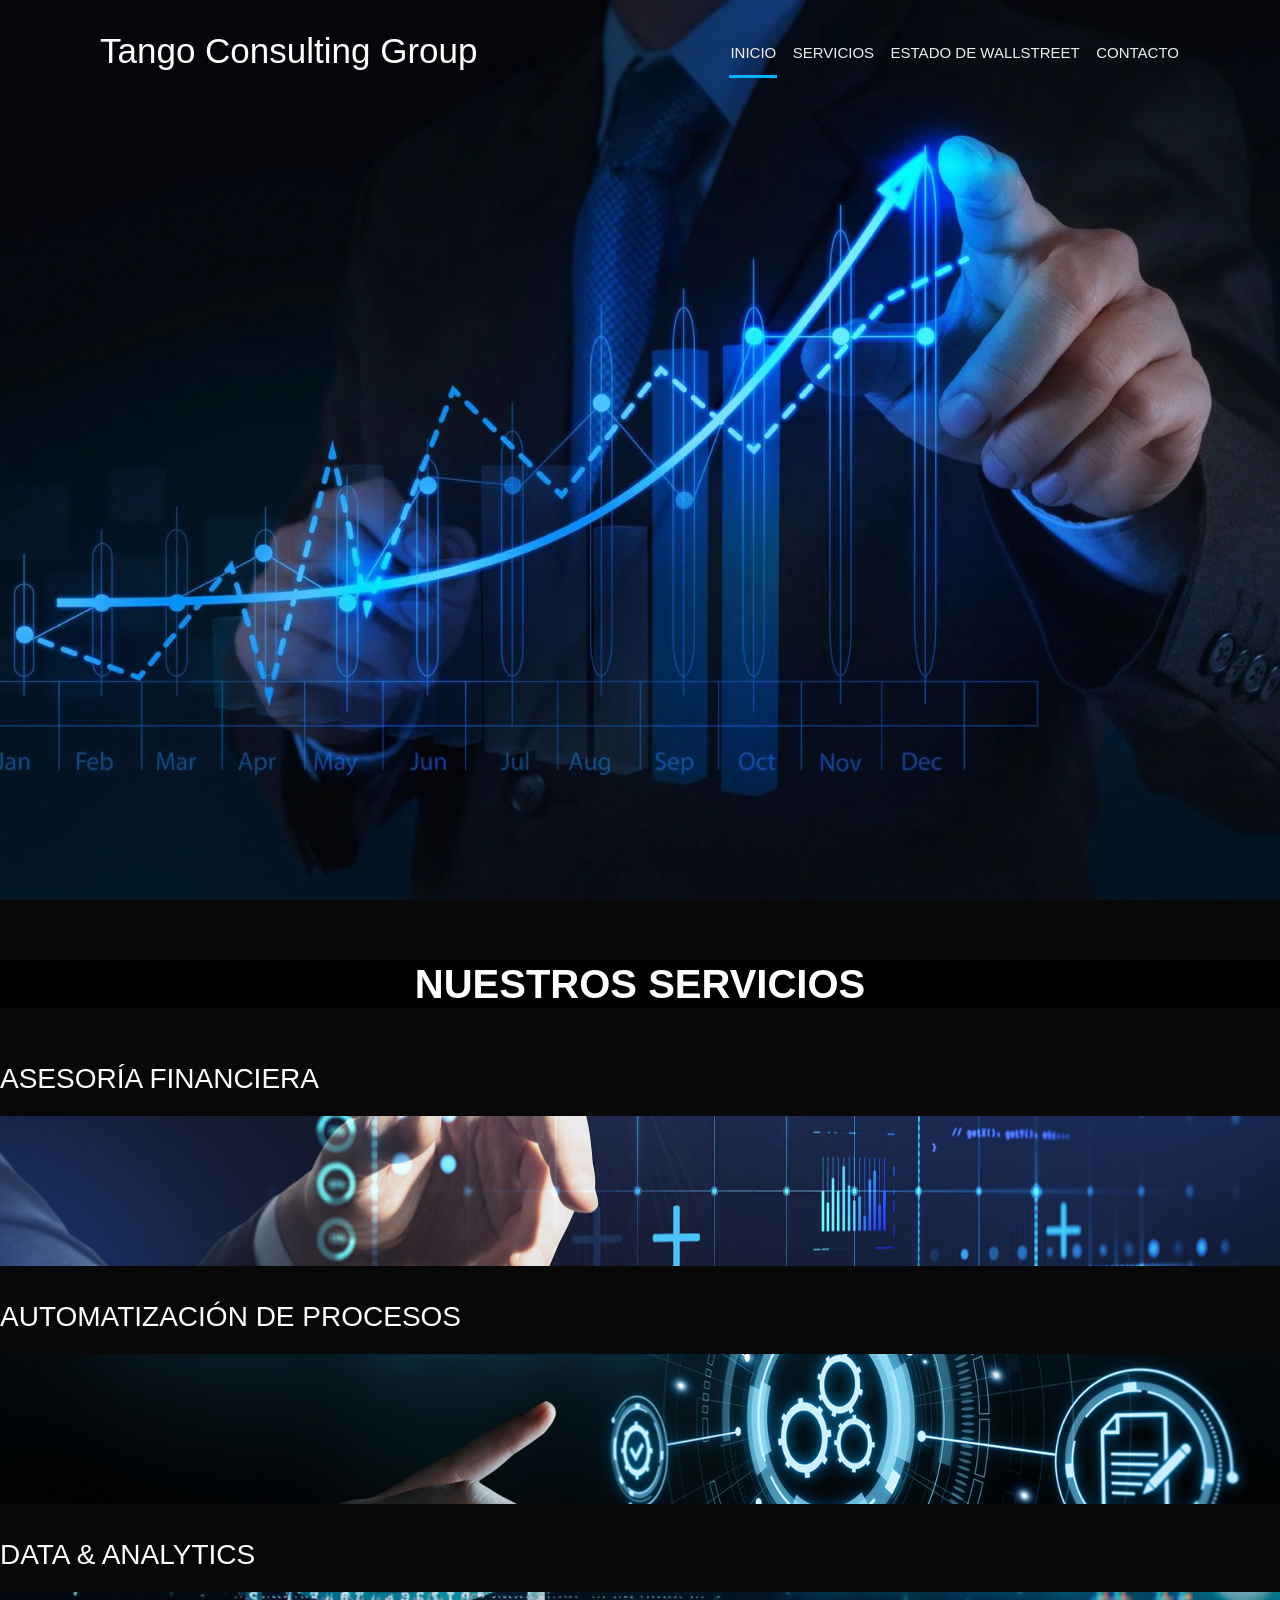
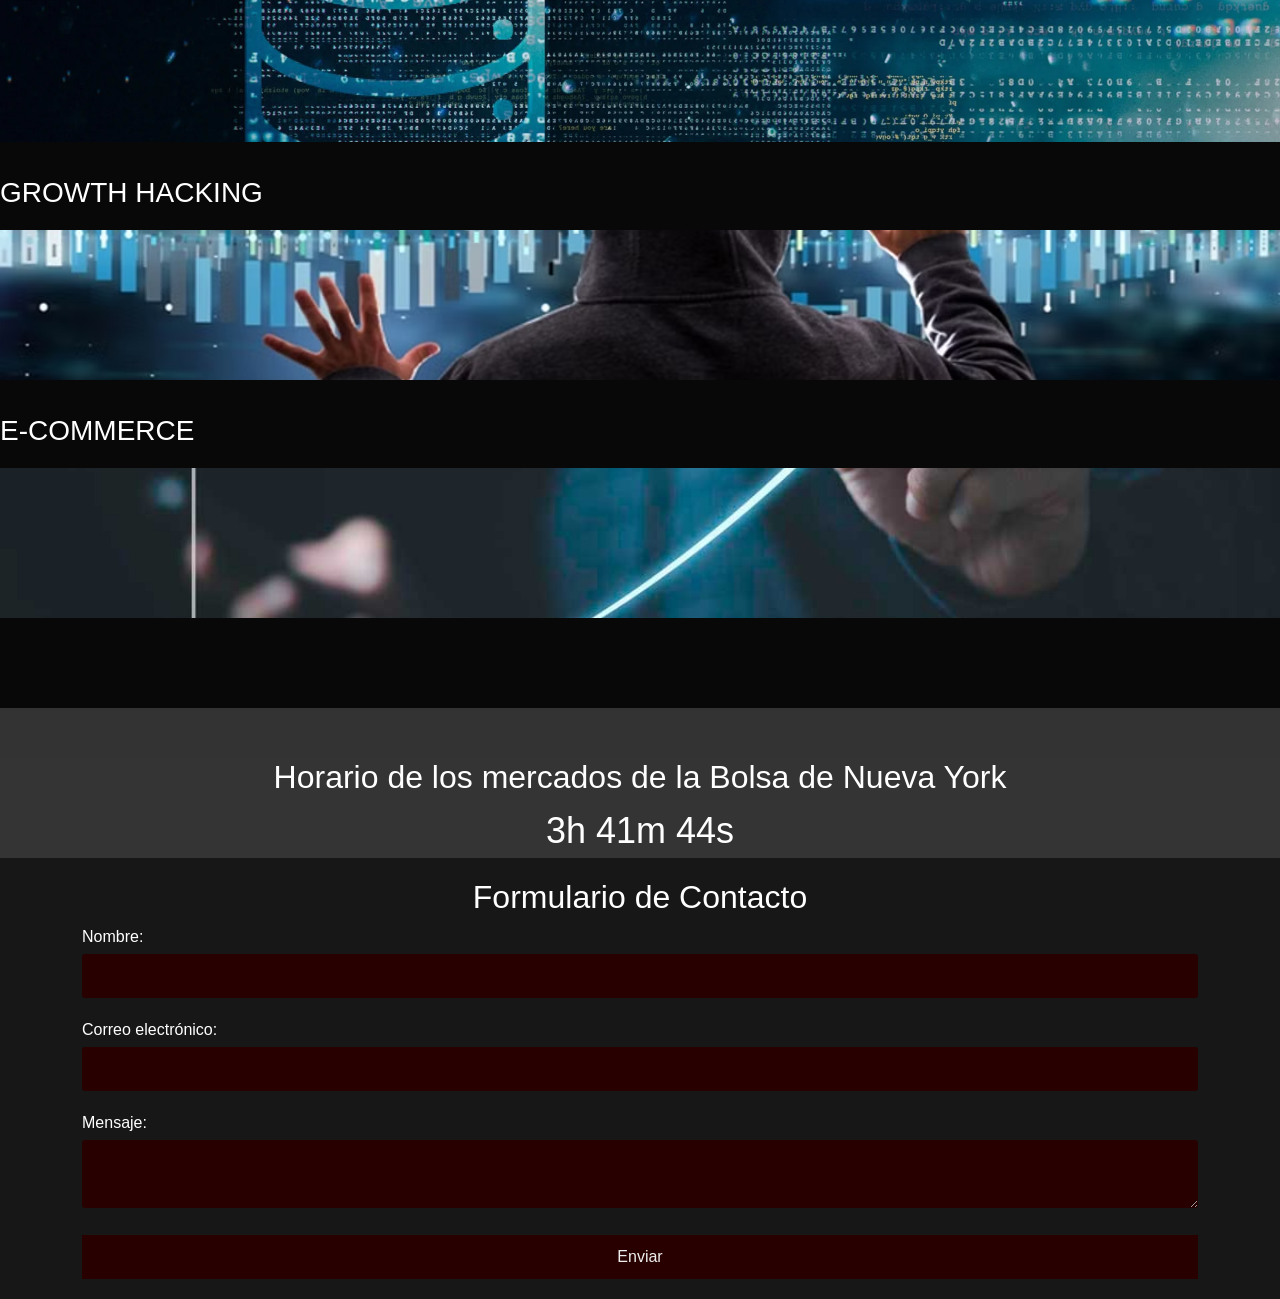
==== commit de38d8e3: "Entrega final con correcciones" ====
--- a/index.html
+++ b/index.html
@@ -10,35 +10,20 @@
   <link rel="stylesheet" href="https://cdn.jsdelivr.net/npm/bootstrap@5.3.0/dist/css/bootstrap.min.css">
 </head>
 <body>
-  
-  <nav class="navbar navbar-expand-lg navbar-dark bg-dark">
-    <div class="container">
-      <a class="navbar-brand" href="#">Tango Consulting Group</a>
-      <button class="navbar-toggler" type="button" data-bs-toggle="collapse" data-bs-target="#navbarNav" aria-controls="navbarNav" aria-expanded="false" aria-label="Toggle navigation">
-        <span class="navbar-toggler-icon"></span>
-      </button>
-      <div class="collapse navbar-collapse" id="navbarNav">
-        <ul class="navbar-nav ms-auto">
-          <li class="nav-item">
-            <a class="nav-link" href="#inicio">Inicio</a> 
-          </li>
-          <li class="nav-item">
-            <a class="nav-link" href="#servicios">Servicios</a> <!-- Buscar como hacer que el nav link me lleve a los servicios??-->
-          </li>
-          <li class="nav-item">
-            <a class="nav-link" href="#contacto">Contacto</a>
-          </li>
-        </ul>
-      </div>
-    </div>
-  </nav>
-  
-  <div class="Titulo">
-    <h1>Tango Consulting Group</h1>
-  </div>
-
+  <section class="section-1">
+    <header>
+      <h1 class="TCG">Tango Consulting Group</h2>
+      <nav>
+        <a href="#section-1" class="active">Inicio</a>
+        <a href="#servicios">Servicios</a>
+        <a href="#guolstri">Estado de Wallstreet</a>
+        <a href="#contacto">contacto</a>
+        
+      </nav>
+    </header>
+  </section>
   <!-- Contenido main -->
- <section id="servicios">
+ <section id="servicios"> <!--que el nav link me lleve a los servicios-->
 
   <div class="services-section"> 
     <h2>Nuestros Servicios</h2>
@@ -67,37 +52,60 @@
   </div>
  </section>
 
- <footer>
-  <div class="container">
-    <h2>Contáctanos</h2>
-    <form id="formularioContacto">
-      <div>
-        <label for="nombre">Nombre:</label>
-        <input type="text" id="nombre" name="nombre" required>
+
+ <section id="guolstri"> 
+  <div class="contador">
+    <h2>Horario de los mercados de la Bolsa de Nueva York</h2>
+   <div id="countdown"></div>
+ </div>
+ </section>
+
+
+<footer>
+  <section id="contacto">
+    <div class="container">
+      <h2>Formulario de Contacto</h2>
+      <form id="formularioContacto">
+        <div class="form-group">
+          <label for="nombre">Nombre:</label>
+          <input type="text" id="nombre" name="nombre" required>
+        </div>
+  
+        <div class="form-group">
+          <label for="correo">Correo electrónico:</label>
+          <input type="email" id="correo" name="correo" required>
+        </div>
+  
+        <div class="form-group">
+          <label for="mensaje">Mensaje:</label>
+          <textarea id="mensaje" name="mensaje" required></textarea>
+        </div>
+  
+        <button type="submit">Enviar</button>
+      </form>
+      <div id="mensajeEnviado" style="display: none;">
+        <p>Consulta recibida! Nos contactaremos con usted a la brevedad!</p>
       </div>
-    
-      <div>
-        <label for="correo">Correo electrónico:</label>
-        <input type="email" id="correo" name="correo" required>
-      </div>
-    
-      <div>
-        <label for="mensaje">Mensaje:</label>
-        <textarea id="mensaje" name="mensaje" required></textarea>
-      </div>
-    
-      <button type="submit">Enviar</button>
-    </form>
-    <div id="mensajeEnviado" style="display: none;">
-      <p>¡Gracias por tu mensaje!</p>
-      <p>Nos pondremos en contacto contigo pronto.</p>
-    </div>
-  </div>
+    </div> 
+ </section>
+
 </footer>
 
 
 
-<script src="https://cdn.jsdelivr.net/npm/bootstrap@5.3.0/dist/js/bootstrap.bundle.min.js"></script> <!-- Para la navbar-->
+<script src="https://code.jquery.com/jquery-3.5.1.min.js" integrity="sha256-9/aliU8dGd2tb6OSsuzixeV4y/faTqgFtohetphbbj0=" crossorigin="anonymous"></script> <!-- Para la navbar-->
+<script>
+  //este script es para que la navbar cambie de color cuando se detecta el scrolleo
+  $(document).ready(function(){
+    $(window).on('scroll', function(){
+      if ($(window).scrollTop()) {
+                $("header").addClass('bgc');
+      }else{
+                $("header").removeClass('bgc');
+      }
+    });
+  });
+</script>
 <script src="form.js"></script>
 </body>
 </html>
--- a/style.css
+++ b/style.css
@@ -1,9 +1,101 @@
+
+
+*{
+	padding: 0;
+	margin: 0;
+	box-sizing: border-box;
+	font-family: sans-serif;
+}
+.section-1 {
+	background: url(images/Fondo.jpg);
+	width: 100%;
+	background-size: cover;
+	height: 100vh;
+	background-position: center;
+}
+header {
+	display: flex;
+	padding: 30px;
+	align-items: center;
+	position: fixed;
+	top: 0;
+	left: 0;
+	width: 100%;
+	transition: 500ms;
+}
+nav {
+	margin-right: 70px;
+}
+nav a {
+	display: inline-block;
+	margin-left: 10px;
+	font-size: 15px;
+	text-decoration: none;
+	font-family: sans-serif;
+	color: #eee;
+	text-transform: uppercase;
+	border-bottom:  3px solid transparent;
+	padding: 10px 1px;
+	transition: 200ms;
+}
+.active {
+	border-color: #00B3FF;
+}
+nav a:hover {
+	border-color: #00B3FF;
+}
+.TCG {
+	flex: 1;
+	font-size: 35px;
+	font-family: sans-serif;
+	margin-left: 70px;
+	color: #fff;
+}
+.bgc {
+	background: #eee;
+	padding: 10px;
+}
+.bgc .TCG {
+	font-size: 30px;
+	color: #000;
+}
+.bgc nav a {
+	color: #000000;
+}
+
+
+.section-2 {
+	padding: 20px;
+	padding-left: 60px;
+}
+.section-2 h1 {
+	padding: 20px;
+	font-size: 40px;
+}
+.section-2 p {
+	padding: 20px;
+	line-height: 1.8em;
+	font-size: 18px;
+}
+@media (max-width: 769px){
+	header {
+		flex-direction: column;
+		padding: 20px;
+	}
+	nav {
+		padding: 15px;
+		margin: 0px;
+	}
+}
+
 
 
 body {
   font-family: Arial, sans-serif;
   margin: 0;
   padding: 0;
+   background-color: #000000;
+  color: #fff;
 }
 .Titulo {
   background-image: url(images/Fondo.jpg);
@@ -16,12 +108,6 @@
 .Titulo h1 {
   font-size: 60px;
   color: white;
-}
-
-.container {
-  max-width: 1200px;
-  margin: 0 auto;
-  padding: 20px;
 }
 
 .services-section img{
@@ -90,44 +176,70 @@
 }
 
 footer {
-  background-color: #f2f2f2;
+  background-color: #171717;
+  color: #fff;
   padding: 20px;
 }
 
 .container {
-  max-width: 800px;
+  max-width: 400px;
   margin: 0 auto;
 }
 
 h2 {
+  text-align: center;
   margin-bottom: 20px;
 }
 
-form {
+.form-group {
   margin-bottom: 20px;
 }
 
-label, input, textarea {
+label {
   display: block;
-  margin-bottom: 10px;
-}
-
-input, textarea {
-  width: 100%;
-  padding: 5px;
+  margin-bottom: 5px;
+}
+
+input[type="text"],
+input[type="email"],
+textarea {
+  width: 100%;
+  padding: 10px;
+  border-radius: 3px;
+  border: none;
+  background-color: #280000;
+  color: #fff;
 }
 
 button {
-  padding: 10px 20px;
-  background-color: #4CAF50;
-  color: #fff;
+  display: block;
+  width: 100%;
+  padding: 10px;
+  background-color: #280000;
   border: none;
-  cursor: pointer;
+  color: #eee;
 }
 
 #mensajeEnviado {
   margin-top: 20px;
-  background-color: #f9f9f9;
-  border: 1px solid #ddd;
+  background-color: #000000;
   padding: 10px;
-}
+  text-align: center;
+}
+
+
+.contador {
+  text-align: center;
+  margin-top: 50px;
+  background-color: #343434;
+  color: #ffffff;
+}
+
+h2 {
+  font-size: 24px;
+  margin-bottom: 20px;
+}
+
+#countdown {
+  font-size: 36px;
+}
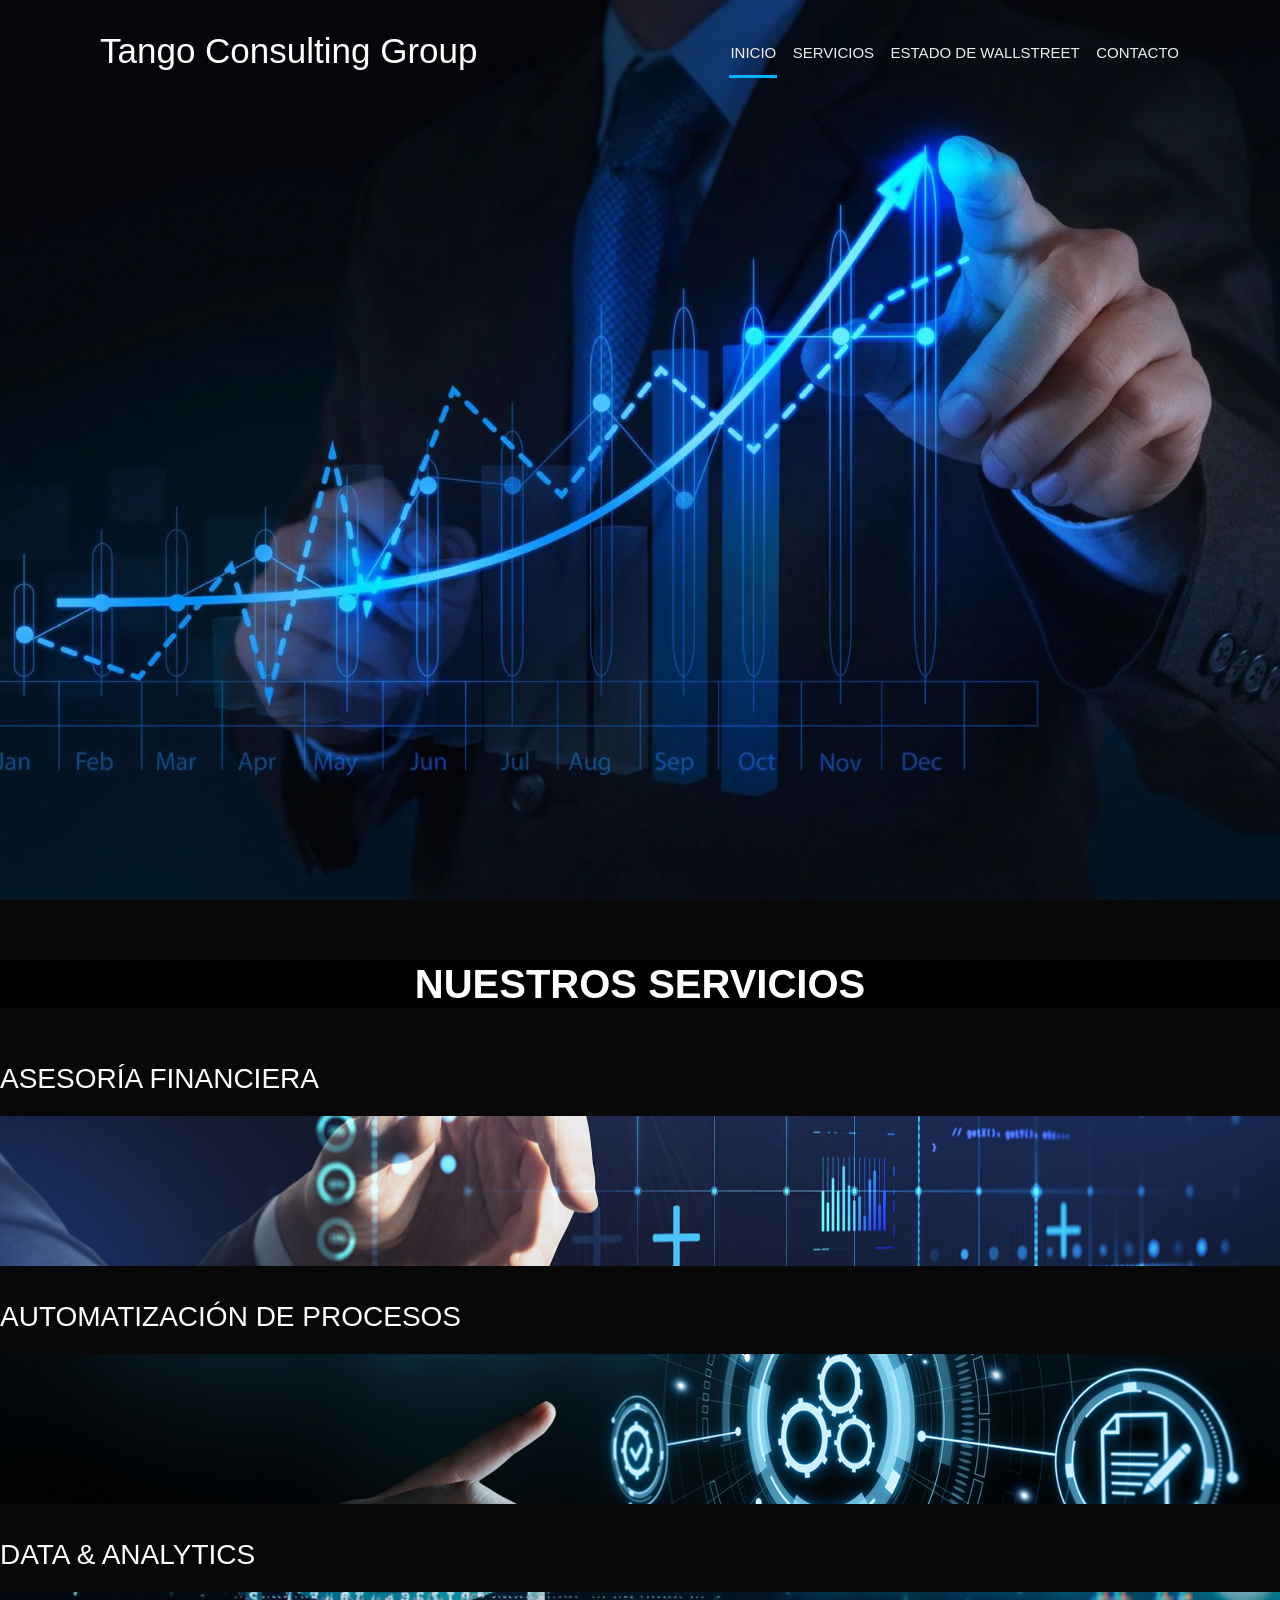
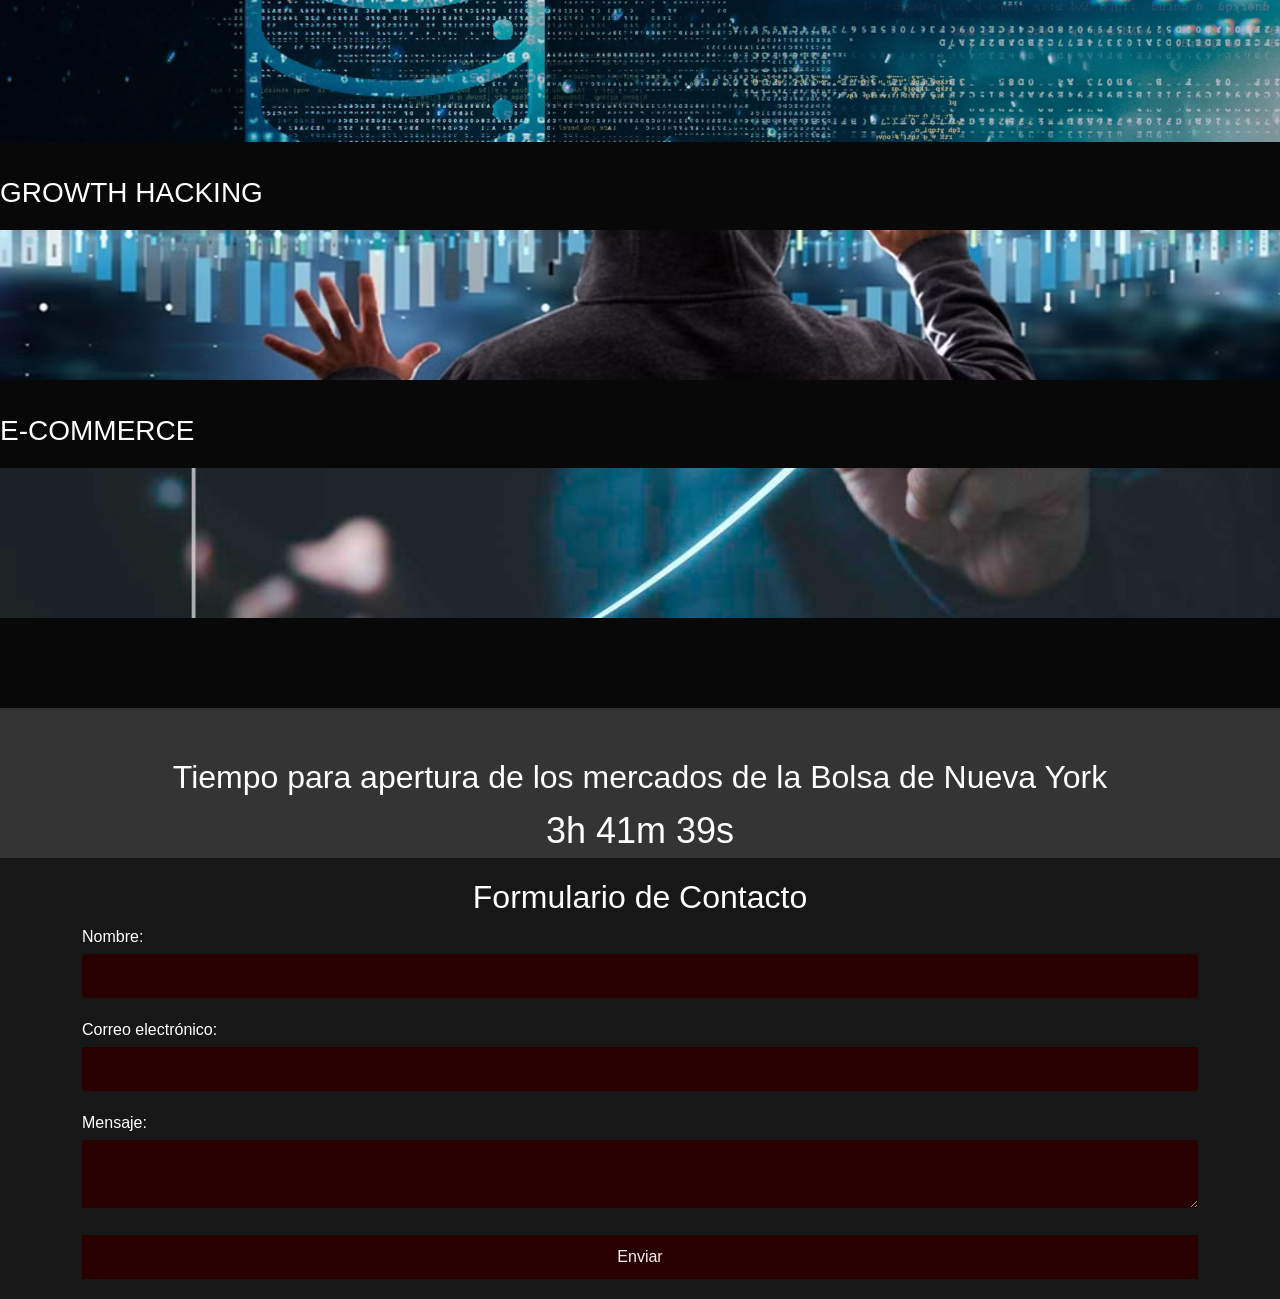
==== commit ccd69bb7: "cambios para entrega" ====
--- a/index.html
+++ b/index.html
@@ -55,7 +55,8 @@
 
  <section id="guolstri"> 
   <div class="contador">
-    <h2>Horario de los mercados de la Bolsa de Nueva York</h2>
+    <h2 id="apertura">Tiempo para apertura de los mercados de la Bolsa de Nueva York</h2>
+    <h2 id="cierre">Tiempo para el cierre de los mercados de la Bolsa de Nueva York</h2>
    <div id="countdown"></div>
  </div>
  </section>
